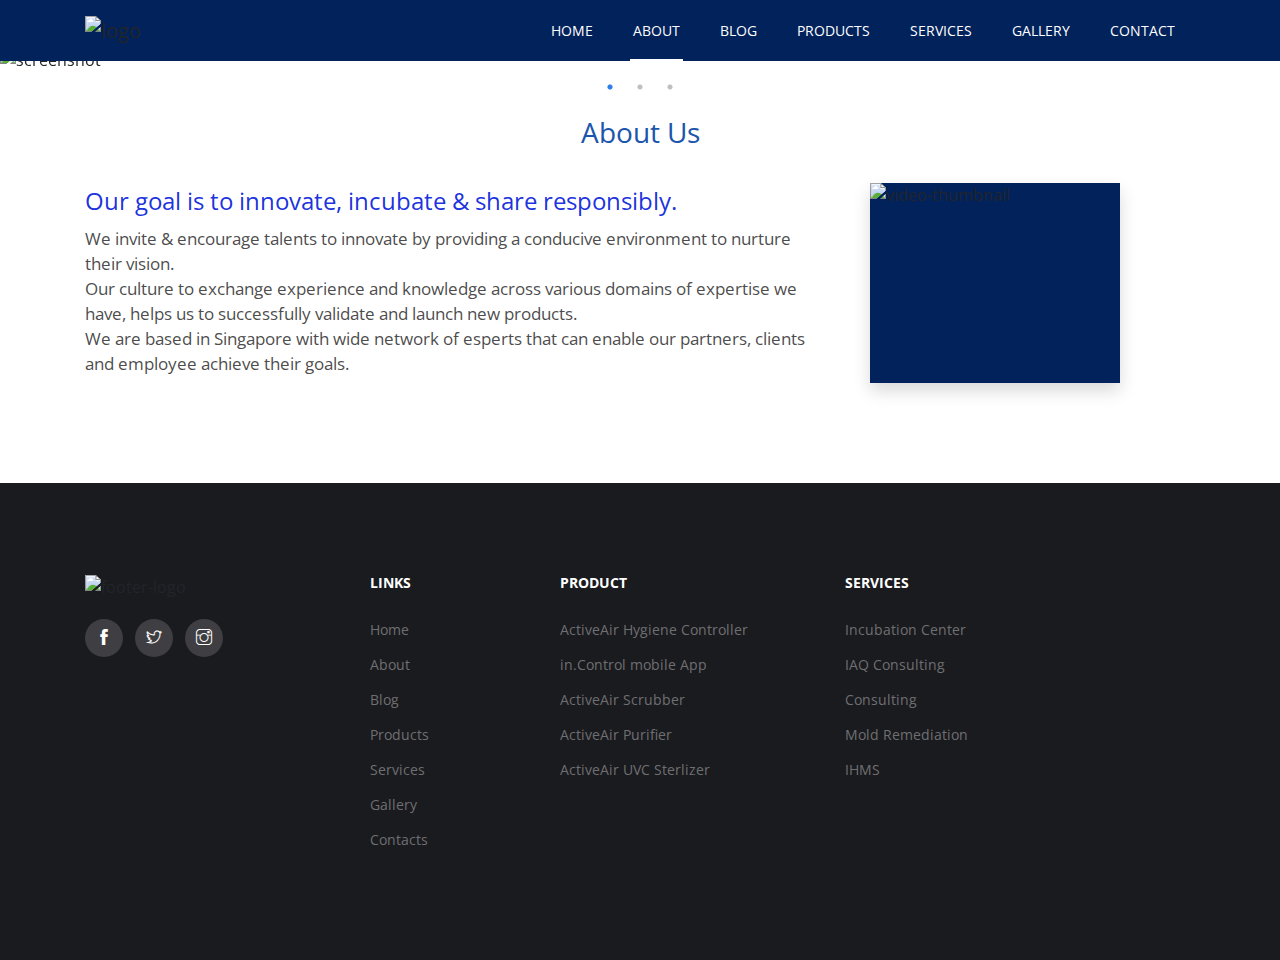
==== about.html @ d9623860 "Add files via upload" ====
<!DOCTYPE html>
<html lang="en">

<head>

  <!-- Basic Page Needs
  ================================================== -->
  <meta charset="utf-8">
  <title>Small Apps | Bootstrap App Landing Template</title>

  <!-- Mobile Specific Metas
  ================================================== -->
  <meta http-equiv="X-UA-Compatible" content="IE=edge">
  <meta name="description" content="Bootstrap App Landing Template">
  <meta name="viewport" content="width=device-width, initial-scale=1.0, maximum-scale=1">
  <meta name="author" content="Themefisher">
  <meta name="generator" content="Themefisher Small Apps Template v1.0">

  <!-- Favicon -->
  <link rel="shortcut icon" type="image/x-icon" href="images/favicon.png" />

  <!-- PLUGINS CSS STYLE -->
  <link rel="stylesheet" href="plugins/bootstrap/bootstrap.min.css">
  <link rel="stylesheet" href="plugins/themify-icons/themify-icons.css">
  <link rel="stylesheet" href="plugins/slick/slick.css">
  <link rel="stylesheet" href="plugins/slick/slick-theme.css">
  <link rel="stylesheet" href="plugins/fancybox/jquery.fancybox.min.css">
  <link rel="stylesheet" href="plugins/aos/aos.css">

  <!-- CUSTOM CSS -->
  <link href="css/style.css" rel="stylesheet">

</head>




<body class="body-wrapper">

  <nav style="position: fixed;width: 100%;" class="navbar  main-nav navbar-expand-lg px-2 px-sm-0 py-2 py-lg-0

  ">
    <div class="container">
      <a class="navbar-brand" style="
	  padding-right: 0px
	  ;padding-left: 0px;
	  " href="index.html">
        <img src="https://www.singaporelabs.sg/assets/img/logo.png" alt="logo"></a>
      <button class="navbar-toggler navbarbutton" type="button" data-toggle="collapse" data-target="#navbarNav"
        aria-controls="navbarNav" aria-expanded="false" aria-label="Toggle navigation">
        <span class="ti-menu"></span>
      </button>
      <div class="collapse navbar-collapse" id="navbarNav">
        <ul class="navbar-nav ml-auto">
          <li class="nav-item @@about ">
            <a class="nav-link" href="index.html">
              Home</a>
          </li>
          <li class="nav-item @@about active">
            <a class="nav-link" href="about.html">
              About</a>
          </li>
          <li class="nav-item @@about">
            <a class="nav-link" href="blog.html">
              Blog</a>
          </li>
          <li class="nav-item @@about ">
            <a class="nav-link" href="product.html">
              Products</a>
          </li>
          <li class="nav-item @@about">
            <a class="nav-link" href="services.html">
              Services</a>
          </li>
          <li class="nav-item @@about ">
            <a class="nav-link" href="gallery.html">
              Gallery</a>
          </li>
          <li class="nav-item @@about ">
            <a class="nav-link" href="contact.html">
              Contact</a>
          </li>

        </ul>
      </div>
    </div>
  </nav>


  <br /> <br />

  <section class="contact_mainheadslider">
    <div class="about-slider">
      <!-- Story Image -->
      <div class="item">
        <img class="img-fluid" src="https://singaporelabs.sg/assets/img/sd444.png" alt="screenshot">
      </div>
      <!-- Story Image -->
      <div class="item">
        <img class="img-fluid" src="https://singaporelabs.sg/assets/img/sd5.png" alt="screenshot">
      </div>
      <!-- Story Image -->
      <div class="item">
        <img class="img-fluid" src="https://singaporelabs.sg/assets/img/sd3.png" alt="screenshot">
      </div>
    </div>


  </section>





  <!--====  End of Page Title  ====-->



  <!--==================================
=            Career Promo            =
===================================-->
  <section class="section AboutPageSection career-featured pt-0">
    <div class="container">
      <div class="row">


        <div class="col-sm-12 col-lg-12 m-auto productHeading">
          <!-- Page Title -->
          <h1>About Us</h1>
          <!-- Page Description -->
        </div>
        <div class="col-md-8">

          <div class="content AboutContent">


            <h1>Our goal is to innovate, incubate & share responsibly.</h1>

            <!-- Career Description -->
            <p>

              We invite & encourage talents to innovate by providing a conducive environment to nurture their vision.
              <br />
              Our culture to exchange experience and knowledge across various domains of expertise we have, helps us
              to successfully validate and launch new products.
              <br /> We are based in Singapore with wide network of esperts that can enable our partners, clients and
              employee achieve their goals.
            </p>
          </div>


        </div>



        <div class="col-md-4">
          <div class="AboutImg">
            <!-- Video Thumb -->
            <img class="img-fluid shadow" src="https://www.singaporelabs.sg/assets/img/logo.png" alt="video-thumbnail">

          </div>
        </div>





      </div>
    </div>
  </section>


  <!--============================
=            Footer            =
=============================-->
  <footer>
    <div class="footer-main">
      <div class="container">
        <div class="row">
          <div class="col-lg-3 col-md-12 ">
            <div class="block">
              <a href="index.html">
                <img src="https://www.singaporelabs.sg/assets/img/logo.png" alt="footer-logo"></a>
              <!-- Social Site Icons -->
              <ul class="social-icon list-inline">
                <li class="list-inline-item">
                  <a href="https://www.facebook.com/themefisher"><i class="ti-facebook"></i></a>
                </li>
                <li class="list-inline-item">
                  <a href="https://twitter.com/themefisher"><i class="ti-twitter"></i></a>
                </li>
                <li class="list-inline-item">
                  <a href="https://www.instagram.com/themefisher/"><i class="ti-instagram"></i></a>
                </li>
              </ul>
            </div>
          </div>
          <div class="col-lg-2 col-md-3 col-6 mt-5 mt-lg-0">
            <div class="block-2">
              <!-- heading -->
              <h6>Links</h6>

              <!-- links -->
              <ul>
                <li><a href="career.html">Home</a></li>
                <li><a href="career.html">About</a></li>

                <li><a href="career.html">Blog</a></li>
                <li><a href="career.html">Products</a></li>
                <li><a href="career.html">Services</a></li>
                <li><a href="career.html">Gallery</a></li>
                <li><a href="career.html">Contacts</a></li>

              </ul>

            </div>

          </div>

          <div class="col-lg-3 col-md-3 col-12 mt-5 mt-lg-0">
            <div class="block-2">
              <!-- heading -->
              <h6>Product</h6>
              <!-- links -->
              <ul>
                <li><a href="">ActiveAir Hygiene Controller</a></li>
                <li><a href="">in.Control mobile
                    App</a></li>
                <li><a href="">ActiveAir Scrubber</a></li>
                <li><a href="">ActiveAir Purifier</a></li>
                <li><a href="">ActiveAir UVC
                    Sterlizer</a></li>

              </ul>
            </div>
          </div>
          <div class="col-lg-3 col-md-3 col-12 mt-5 mt-lg-0">
            <div class="block-2">
              <!-- heading -->
              <h6>Services</h6>
              <!-- links -->
              <ul>
                <li><a href="">Incubation Center</a></li>
                <li><a href="">IAQ Consulting</a></li>
                <li><a href="">Consulting</a></li>
                <li><a href="">Mold Remediation</a></li>
                <li><a href="">IHMS</a></li>

              </ul>
            </div>
          </div>

        </div>
      </div>
    </div>

  </footer>


  <!-- To Top -->
  <div class="scroll-top-to">
    <i class="ti-angle-up"></i>
  </div>

  <!-- JAVASCRIPTS -->
  <script src="plugins/jquery/jquery.min.js"></script>
  <script src="plugins/bootstrap/bootstrap.min.js"></script>
  <script src="plugins/slick/slick.min.js"></script>
  <script src="plugins/fancybox/jquery.fancybox.min.js"></script>
  <script src="plugins/syotimer/jquery.syotimer.min.js"></script>
  <script src="plugins/aos/aos.js"></script>
  <!-- google map -->
  <script src="https://maps.googleapis.com/maps/api/js?key=AIzaSyAgeuuDfRlweIs7D6uo4wdIHVvJ0LonQ6g"></script>
  <script src="plugins/google-map/gmap.js"></script>

  <script src="js/script.js"></script>
</body>

</html>
---- plugins/themify-icons/themify-icons.css ----
@font-face {
  font-family: 'themify';
  src: url('fonts/themify.eot?-fvbane');
  src: url('fonts/themify.eot?#iefix-fvbane') format('embedded-opentype'),
  url('fonts/themify.woff?-fvbane') format('woff'),
  url('fonts/themify.ttf?-fvbane') format('truetype'),
  url('fonts/themify.svg?-fvbane#themify') format('svg');
  font-weight: normal;
  font-style: normal;
}

[class^="ti-"],
[class*=" ti-"] {
  font-family: 'themify';
  speak: none;
  font-style: normal;
  font-weight: normal;
  font-variant: normal;
  text-transform: none;
  line-height: 1;

  /* Better Font Rendering =========== */
  -webkit-font-smoothing: antialiased;
  -moz-osx-font-smoothing: grayscale;
}

.ti-wand:before {
  content: "\e600";
}

.ti-volume:before {
  content: "\e601";
}

.ti-user:before {
  content: "\e602";
}

.ti-unlock:before {
  content: "\e603";
}

.ti-unlink:before {
  content: "\e604";
}

.ti-trash:before {
  content: "\e605";
}

.ti-thought:before {
  content: "\e606";
}

.ti-target:before {
  content: "\e607";
}

.ti-tag:before {
  content: "\e608";
}

.ti-tablet:before {
  content: "\e609";
}

.ti-star:before {
  content: "\e60a";
}

.ti-spray:before {
  content: "\e60b";
}

.ti-signal:before {
  content: "\e60c";
}

.ti-shopping-cart:before {
  content: "\e60d";
}

.ti-shopping-cart-full:before {
  content: "\e60e";
}

.ti-settings:before {
  content: "\e60f";
}

.ti-search:before {
  content: "\e610";
}

.ti-zoom-in:before {
  content: "\e611";
}

.ti-zoom-out:before {
  content: "\e612";
}

.ti-cut:before {
  content: "\e613";
}

.ti-ruler:before {
  content: "\e614";
}

.ti-ruler-pencil:before {
  content: "\e615";
}

.ti-ruler-alt:before {
  content: "\e616";
}

.ti-bookmark:before {
  content: "\e617";
}

.ti-bookmark-alt:before {
  content: "\e618";
}

.ti-reload:before {
  content: "\e619";
}

.ti-plus:before {
  content: "\e61a";
}

.ti-pin:before {
  content: "\e61b";
}

.ti-pencil:before {
  content: "\e61c";
}

.ti-pencil-alt:before {
  content: "\e61d";
}

.ti-paint-roller:before {
  content: "\e61e";
}

.ti-paint-bucket:before {
  content: "\e61f";
}

.ti-na:before {
  content: "\e620";
}

.ti-mobile:before {
  content: "\e621";
}

.ti-minus:before {
  content: "\e622";
}

.ti-medall:before {
  content: "\e623";
}

.ti-medall-alt:before {
  content: "\e624";
}

.ti-marker:before {
  content: "\e625";
}

.ti-marker-alt:before {
  content: "\e626";
}

.ti-arrow-up:before {
  content: "\e627";
}

.ti-arrow-right:before {
  content: "\e628";
}

.ti-arrow-left:before {
  content: "\e629";
}

.ti-arrow-down:before {
  content: "\e62a";
}

.ti-lock:before {
  content: "\e62b";
}

.ti-location-arrow:before {
  content: "\e62c";
}

.ti-link:before {
  content: "\e62d";
}

.ti-layout:before {
  content: "\e62e";
}

.ti-layers:before {
  content: "\e62f";
}

.ti-layers-alt:before {
  content: "\e630";
}

.ti-key:before {
  content: "\e631";
}

.ti-import:before {
  content: "\e632";
}

.ti-image:before {
  content: "\e633";
}

.ti-heart:before {
  content: "\e634";
}

.ti-heart-broken:before {
  content: "\e635";
}

.ti-hand-stop:before {
  content: "\e636";
}

.ti-hand-open:before {
  content: "\e637";
}

.ti-hand-drag:before {
  content: "\e638";
}

.ti-folder:before {
  content: "\e639";
}

.ti-flag:before {
  content: "\e63a";
}

.ti-flag-alt:before {
  content: "\e63b";
}

.ti-flag-alt-2:before {
  content: "\e63c";
}

.ti-eye:before {
  content: "\e63d";
}

.ti-export:before {
  content: "\e63e";
}

.ti-exchange-vertical:before {
  content: "\e63f";
}

.ti-desktop:before {
  content: "\e640";
}

.ti-cup:before {
  content: "\e641";
}

.ti-crown:before {
  content: "\e642";
}

.ti-comments:before {
  content: "\e643";
}

.ti-comment:before {
  content: "\e644";
}

.ti-comment-alt:before {
  content: "\e645";
}

.ti-close:before {
  content: "\e646";
}

.ti-clip:before {
  content: "\e647";
}

.ti-angle-up:before {
  content: "\e648";
}

.ti-angle-right:before {
  content: "\e649";
}

.ti-angle-left:before {
  content: "\e64a";
}

.ti-angle-down:before {
  content: "\e64b";
}

.ti-check:before {
  content: "\e64c";
}

.ti-check-box:before {
  content: "\e64d";
}

.ti-camera:before {
  content: "\e64e";
}

.ti-announcement:before {
  content: "\e64f";
}

.ti-brush:before {
  content: "\e650";
}

.ti-briefcase:before {
  content: "\e651";
}

.ti-bolt:before {
  content: "\e652";
}

.ti-bolt-alt:before {
  content: "\e653";
}

.ti-blackboard:before {
  content: "\e654";
}

.ti-bag:before {
  content: "\e655";
}

.ti-move:before {
  content: "\e656";
}

.ti-arrows-vertical:before {
  content: "\e657";
}

.ti-arrows-horizontal:before {
  content: "\e658";
}

.ti-fullscreen:before {
  content: "\e659";
}

.ti-arrow-top-right:before {
  content: "\e65a";
}

.ti-arrow-top-left:before {
  content: "\e65b";
}

.ti-arrow-circle-up:before {
  content: "\e65c";
}

.ti-arrow-circle-right:before {
  content: "\e65d";
}

.ti-arrow-circle-left:before {
  content: "\e65e";
}

.ti-arrow-circle-down:before {
  content: "\e65f";
}

.ti-angle-double-up:before {
  content: "\e660";
}

.ti-angle-double-right:before {
  content: "\e661";
}

.ti-angle-double-left:before {
  content: "\e662";
}

.ti-angle-double-down:before {
  content: "\e663";
}

.ti-zip:before {
  content: "\e664";
}

.ti-world:before {
  content: "\e665";
}

.ti-wheelchair:before {
  content: "\e666";
}

.ti-view-list:before {
  content: "\e667";
}

.ti-view-list-alt:before {
  content: "\e668";
}

.ti-view-grid:before {
  content: "\e669";
}

.ti-uppercase:before {
  content: "\e66a";
}

.ti-upload:before {
  content: "\e66b";
}

.ti-underline:before {
  content: "\e66c";
}

.ti-truck:before {
  content: "\e66d";
}

.ti-timer:before {
  content: "\e66e";
}

.ti-ticket:before {
  content: "\e66f";
}

.ti-thumb-up:before {
  content: "\e670";
}

.ti-thumb-down:before {
  content: "\e671";
}

.ti-text:before {
  content: "\e672";
}

.ti-stats-up:before {
  content: "\e673";
}

.ti-stats-down:before {
  content: "\e674";
}

.ti-split-v:before {
  content: "\e675";
}

.ti-split-h:before {
  content: "\e676";
}

.ti-smallcap:before {
  content: "\e677";
}

.ti-shine:before {
  content: "\e678";
}

.ti-shift-right:before {
  content: "\e679";
}

.ti-shift-left:before {
  content: "\e67a";
}

.ti-shield:before {
  content: "\e67b";
}

.ti-notepad:before {
  content: "\e67c";
}

.ti-server:before {
  content: "\e67d";
}

.ti-quote-right:before {
  content: "\e67e";
}

.ti-quote-left:before {
  content: "\e67f";
}

.ti-pulse:before {
  content: "\e680";
}

.ti-printer:before {
  content: "\e681";
}

.ti-power-off:before {
  content: "\e682";
}

.ti-plug:before {
  content: "\e683";
}

.ti-pie-chart:before {
  content: "\e684";
}

.ti-paragraph:before {
  content: "\e685";
}

.ti-panel:before {
  content: "\e686";
}

.ti-package:before {
  content: "\e687";
}

.ti-music:before {
  content: "\e688";
}

.ti-music-alt:before {
  content: "\e689";
}

.ti-mouse:before {
  content: "\e68a";
}

.ti-mouse-alt:before {
  content: "\e68b";
}

.ti-money:before {
  content: "\e68c";
}

.ti-microphone:before {
  content: "\e68d";
}

.ti-menu:before {
  content: "\e68e";
}

.ti-menu-alt:before {
  content: "\e68f";
}

.ti-map:before {
  content: "\e690";
}

.ti-map-alt:before {
  content: "\e691";
}

.ti-loop:before {
  content: "\e692";
}

.ti-location-pin:before {
  content: "\e693";
}

.ti-list:before {
  content: "\e694";
}

.ti-light-bulb:before {
  content: "\e695";
}

.ti-Italic:before {
  content: "\e696";
}

.ti-info:before {
  content: "\e697";
}

.ti-infinite:before {
  content: "\e698";
}

.ti-id-badge:before {
  content: "\e699";
}

.ti-hummer:before {
  content: "\e69a";
}

.ti-home:before {
  content: "\e69b";
}

.ti-help:before {
  content: "\e69c";
}

.ti-headphone:before {
  content: "\e69d";
}

.ti-harddrives:before {
  content: "\e69e";
}

.ti-harddrive:before {
  content: "\e69f";
}

.ti-gift:before {
  content: "\e6a0";
}

.ti-game:before {
  content: "\e6a1";
}

.ti-filter:before {
  content: "\e6a2";
}

.ti-files:before {
  content: "\e6a3";
}

.ti-file:before {
  content: "\e6a4";
}

.ti-eraser:before {
  content: "\e6a5";
}

.ti-envelope:before {
  content: "\e6a6";
}

.ti-download:before {
  content: "\e6a7";
}

.ti-direction:before {
  content: "\e6a8";
}

.ti-direction-alt:before {
  content: "\e6a9";
}

.ti-dashboard:before {
  content: "\e6aa";
}

.ti-control-stop:before {
  content: "\e6ab";
}

.ti-control-shuffle:before {
  content: "\e6ac";
}

.ti-control-play:before {
  content: "\e6ad";
}

.ti-control-pause:before {
  content: "\e6ae";
}

.ti-control-forward:before {
  content: "\e6af";
}

.ti-control-backward:before {
  content: "\e6b0";
}

.ti-cloud:before {
  content: "\e6b1";
}

.ti-cloud-up:before {
  content: "\e6b2";
}

.ti-cloud-down:before {
  content: "\e6b3";
}

.ti-clipboard:before {
  content: "\e6b4";
}

.ti-car:before {
  content: "\e6b5";
}

.ti-calendar:before {
  content: "\e6b6";
}

.ti-book:before {
  content: "\e6b7";
}

.ti-bell:before {
  content: "\e6b8";
}

.ti-basketball:before {
  content: "\e6b9";
}

.ti-bar-chart:before {
  content: "\e6ba";
}

.ti-bar-chart-alt:before {
  content: "\e6bb";
}

.ti-back-right:before {
  content: "\e6bc";
}

.ti-back-left:before {
  content: "\e6bd";
}

.ti-arrows-corner:before {
  content: "\e6be";
}

.ti-archive:before {
  content: "\e6bf";
}

.ti-anchor:before {
  content: "\e6c0";
}

.ti-align-right:before {
  content: "\e6c1";
}

.ti-align-left:before {
  content: "\e6c2";
}

.ti-align-justify:before {
  content: "\e6c3";
}

.ti-align-center:before {
  content: "\e6c4";
}

.ti-alert:before {
  content: "\e6c5";
}

.ti-alarm-clock:before {
  content: "\e6c6";
}

.ti-agenda:before {
  content: "\e6c7";
}

.ti-write:before {
  content: "\e6c8";
}

.ti-window:before {
  content: "\e6c9";
}

.ti-widgetized:before {
  content: "\e6ca";
}

.ti-widget:before {
  content: "\e6cb";
}

.ti-widget-alt:before {
  content: "\e6cc";
}

.ti-wallet:before {
  content: "\e6cd";
}

.ti-video-clapper:before {
  content: "\e6ce";
}

.ti-video-camera:before {
  content: "\e6cf";
}

.ti-vector:before {
  content: "\e6d0";
}

.ti-themify-logo:before {
  content: "\e6d1";
}

.ti-themify-favicon:before {
  content: "\e6d2";
}

.ti-themify-favicon-alt:before {
  content: "\e6d3";
}

.ti-support:before {
  content: "\e6d4";
}

.ti-stamp:before {
  content: "\e6d5";
}

.ti-split-v-alt:before {
  content: "\e6d6";
}

.ti-slice:before {
  content: "\e6d7";
}

.ti-shortcode:before {
  content: "\e6d8";
}

.ti-shift-right-alt:before {
  content: "\e6d9";
}

.ti-shift-left-alt:before {
  content: "\e6da";
}

.ti-ruler-alt-2:before {
  content: "\e6db";
}

.ti-receipt:before {
  content: "\e6dc";
}

.ti-pin2:before {
  content: "\e6dd";
}

.ti-pin-alt:before {
  content: "\e6de";
}

.ti-pencil-alt2:before {
  content: "\e6df";
}

.ti-palette:before {
  content: "\e6e0";
}

.ti-more:before {
  content: "\e6e1";
}

.ti-more-alt:before {
  content: "\e6e2";
}

.ti-microphone-alt:before {
  content: "\e6e3";
}

.ti-magnet:before {
  content: "\e6e4";
}

.ti-line-double:before {
  content: "\e6e5";
}

.ti-line-dotted:before {
  content: "\e6e6";
}

.ti-line-dashed:before {
  content: "\e6e7";
}

.ti-layout-width-full:before {
  content: "\e6e8";
}

.ti-layout-width-default:before {
  content: "\e6e9";
}

.ti-layout-width-default-alt:before {
  content: "\e6ea";
}

.ti-layout-tab:before {
  content: "\e6eb";
}

.ti-layout-tab-window:before {
  content: "\e6ec";
}

.ti-layout-tab-v:before {
  content: "\e6ed";
}

.ti-layout-tab-min:before {
  content: "\e6ee";
}

.ti-layout-slider:before {
  content: "\e6ef";
}

.ti-layout-slider-alt:before {
  content: "\e6f0";
}

.ti-layout-sidebar-right:before {
  content: "\e6f1";
}

.ti-layout-sidebar-none:before {
  content: "\e6f2";
}

.ti-layout-sidebar-left:before {
  content: "\e6f3";
}

.ti-layout-placeholder:before {
  content: "\e6f4";
}

.ti-layout-menu:before {
  content: "\e6f5";
}

.ti-layout-menu-v:before {
  content: "\e6f6";
}

.ti-layout-menu-separated:before {
  content: "\e6f7";
}

.ti-layout-menu-full:before {
  content: "\e6f8";
}

.ti-layout-media-right-alt:before {
  content: "\e6f9";
}

.ti-layout-media-right:before {
  content: "\e6fa";
}

.ti-layout-media-overlay:before {
  content: "\e6fb";
}

.ti-layout-media-overlay-alt:before {
  content: "\e6fc";
}

.ti-layout-media-overlay-alt-2:before {
  content: "\e6fd";
}

.ti-layout-media-left-alt:before {
  content: "\e6fe";
}

.ti-layout-media-left:before {
  content: "\e6ff";
}

.ti-layout-media-center-alt:before {
  content: "\e700";
}

.ti-layout-media-center:before {
  content: "\e701";
}

.ti-layout-list-thumb:before {
  content: "\e702";
}

.ti-layout-list-thumb-alt:before {
  content: "\e703";
}

.ti-layout-list-post:before {
  content: "\e704";
}

.ti-layout-list-large-image:before {
  content: "\e705";
}

.ti-layout-line-solid:before {
  content: "\e706";
}

.ti-layout-grid4:before {
  content: "\e707";
}

.ti-layout-grid3:before {
  content: "\e708";
}

.ti-layout-grid2:before {
  content: "\e709";
}

.ti-layout-grid2-thumb:before {
  content: "\e70a";
}

.ti-layout-cta-right:before {
  content: "\e70b";
}

.ti-layout-cta-left:before {
  content: "\e70c";
}

.ti-layout-cta-center:before {
  content: "\e70d";
}

.ti-layout-cta-btn-right:before {
  content: "\e70e";
}

.ti-layout-cta-btn-left:before {
  content: "\e70f";
}

.ti-layout-column4:before {
  content: "\e710";
}

.ti-layout-column3:before {
  content: "\e711";
}

.ti-layout-column2:before {
  content: "\e712";
}

.ti-layout-accordion-separated:before {
  content: "\e713";
}

.ti-layout-accordion-merged:before {
  content: "\e714";
}

.ti-layout-accordion-list:before {
  content: "\e715";
}

.ti-ink-pen:before {
  content: "\e716";
}

.ti-info-alt:before {
  content: "\e717";
}

.ti-help-alt:before {
  content: "\e718";
}

.ti-headphone-alt:before {
  content: "\e719";
}

.ti-hand-point-up:before {
  content: "\e71a";
}

.ti-hand-point-right:before {
  content: "\e71b";
}

.ti-hand-point-left:before {
  content: "\e71c";
}

.ti-hand-point-down:before {
  content: "\e71d";
}

.ti-gallery:before {
  content: "\e71e";
}

.ti-face-smile:before {
  content: "\e71f";
}

.ti-face-sad:before {
  content: "\e720";
}

.ti-credit-card:before {
  content: "\e721";
}

.ti-control-skip-forward:before {
  content: "\e722";
}

.ti-control-skip-backward:before {
  content: "\e723";
}

.ti-control-record:before {
  content: "\e724";
}

.ti-control-eject:before {
  content: "\e725";
}

.ti-comments-smiley:before {
  content: "\e726";
}

.ti-brush-alt:before {
  content: "\e727";
}

.ti-youtube:before {
  content: "\e728";
}

.ti-vimeo:before {
  content: "\e729";
}

.ti-twitter:before {
  content: "\e72a";
}

.ti-time:before {
  content: "\e72b";
}

.ti-tumblr:before {
  content: "\e72c";
}

.ti-skype:before {
  content: "\e72d";
}

.ti-share:before {
  content: "\e72e";
}

.ti-share-alt:before {
  content: "\e72f";
}

.ti-rocket:before {
  content: "\e730";
}

.ti-pinterest:before {
  content: "\e731";
}

.ti-new-window:before {
  content: "\e732";
}

.ti-microsoft:before {
  content: "\e733";
}

.ti-list-ol:before {
  content: "\e734";
}

.ti-linkedin:before {
  content: "\e735";
}

.ti-layout-sidebar-2:before {
  content: "\e736";
}

.ti-layout-grid4-alt:before {
  content: "\e737";
}

.ti-layout-grid3-alt:before {
  content: "\e738";
}

.ti-layout-grid2-alt:before {
  content: "\e739";
}

.ti-layout-column4-alt:before {
  content: "\e73a";
}

.ti-layout-column3-alt:before {
  content: "\e73b";
}

.ti-layout-column2-alt:before {
  content: "\e73c";
}

.ti-instagram:before {
  content: "\e73d";
}

.ti-google:before {
  content: "\e73e";
}

.ti-github:before {
  content: "\e73f";
}

.ti-flickr:before {
  content: "\e740";
}

.ti-facebook:before {
  content: "\e741";
}

.ti-dropbox:before {
  content: "\e742";
}

.ti-dribbble:before {
  content: "\e743";
}

.ti-apple:before {
  content: "\e744";
}

.ti-android:before {
  content: "\e745";
}

.ti-save:before {
  content: "\e746";
}

.ti-save-alt:before {
  content: "\e747";
}

.ti-yahoo:before {
  content: "\e748";
}

.ti-wordpress:before {
  content: "\e749";
}

.ti-vimeo-alt:before {
  content: "\e74a";
}

.ti-twitter-alt:before {
  content: "\e74b";
}

.ti-tumblr-alt:before {
  content: "\e74c";
}

.ti-trello:before {
  content: "\e74d";
}

.ti-stack-overflow:before {
  content: "\e74e";
}

.ti-soundcloud:before {
  content: "\e74f";
}

.ti-sharethis:before {
  content: "\e750";
}

.ti-sharethis-alt:before {
  content: "\e751";
}

.ti-reddit:before {
  content: "\e752";
}

.ti-pinterest-alt:before {
  content: "\e753";
}

.ti-microsoft-alt:before {
  content: "\e754";
}

.ti-linux:before {
  content: "\e755";
}

.ti-jsfiddle:before {
  content: "\e756";
}

.ti-joomla:before {
  content: "\e757";
}

.ti-html5:before {
  content: "\e758";
}

.ti-flickr-alt:before {
  content: "\e759";
}

.ti-email:before {
  content: "\e75a";
}

.ti-drupal:before {
  content: "\e75b";
}

.ti-dropbox-alt:before {
  content: "\e75c";
}

.ti-css3:before {
  content: "\e75d";
}

.ti-rss:before {
  content: "\e75e";
}

.ti-rss-alt:before {
  content: "\e75f";
}
---- css/style.css ----
/**
 * WEBSITE: https://themefisher.com
 * TWITTER: https://twitter.com/themefisher
 * FACEBOOK: https://www.facebook.com/themefisher
 * GITHUB: https://github.com/themefisher/
 */

/*
THEME: Small Apps | Bootstrap App Landing Template
VERSION: 1.0.0
AUTHOR: Themefisher

HOMEPAGE: https://themefisher.com/products/small-apps-free-app-landing-page-template/
DEMO: https://demo.themefisher.com/small-apps/
GITHUB: https://github.com/themefisher/Small-Apps-Bootstrap-App-Landing-Template

Get HUGO Version : https://themefisher.com/products/small-apps-hugo-app-landing-theme/

WEBSITE: https://themefisher.com
TWITTER: https://twitter.com/themefisher
FACEBOOK: https://www.facebook.com/themefisher
*/
/*=== MEDIA QUERY ===*/
@import url("https://fonts.googleapis.com/css?family=Lora:400,400i|Open+Sans:300,400,600,700,800");

body {
  font-family: "Open Sans", sans-serif;
  -webkit-font-smoothing: antialiased;
}

h1,
h2,
h3,
h4,
h5,
h6 {
  font-family: "Open Sans", sans-serif;
  color: #000;
  font-weight: 300;
}

h1 {
  font-size: 45px;
  line-height: 61px;
}

h2 {
  font-size: 40px;
  line-height: 50px;
}

h3 {
  font-size: 20px;
  line-height: 30px;
}

p,
li,
blockquote,
label {
  font-size: 16px;
  letter-spacing: 0;
  line-height: 25px;
  color: #808080;
  margin-bottom: 0;
}

cite {
  font-size: 14px;
  font-style: normal;
}

.lora {
  font-family: "Lora", serif;
  font-style: italic;
}

.form-control::-webkit-input-placeholder {
  color: #808080;
  line-height: 25px;
  font-size: 16px;
}

ul.app-badge {
  margin-bottom: 60px;
}

ul.app-badge li a img {
  width: 150px;
  height: auto;
}

@media (max-width: 400px) {
  ul.app-badge li {
    margin-bottom: 10px;
  }
}

ul.post-tag {
  margin-bottom: 20px;
}

ul.post-tag li {
  font-size: 14px;
}

ul.post-tag li img {
  width: 25px;
  height: 25px;
  border-radius: 100%;
  margin-right: 5px;
}

ul.post-tag li a {
  font-size: 14px;
}

ul.post-tag li:last-child {
  margin-left: 25px;
}

ul.social-links {
  margin-bottom: 0;
}

ul.social-links li:first-child a {
  padding-left: 0;
}

ul.social-links li a {
  padding: 0 15px;
  display: block;
}

ul.social-links li a i {
  font-size: 20px;
  color: #000;
}

body {
  overflow-x: hidden;
}

.shadow,
.coming-soon .block .count-down .syotimer-cell,
.user-login .block .image img,
.privacy .block,
.job-list .block,
.team-sm .image img,
.founder img,
.service .service-box {
  box-shadow: 0 7px 20px 0 rgba(0, 0, 0, 0.08);
}

.overlay:before {
  content: "";
  background: rgba(105, 140, 230, 0.1);
  position: absolute;
  top: 0;
  left: 0;
  right: 0;
  bottom: 0;
}

a {
  font-size: inherit;
  color: inherit;
}

a:focus,
a:hover {
  color: #2e7eed;
  text-decoration: none;
}

.bg-gray {
  background: #fafafa;
}

.bg-blue {
  background: #2e7eed;
}

.bg-1 {
  background: url(../images/background/promo-video-back.jpg) fixed no-repeat;
  background-size: cover;
}

.bg-coming-soon {
  background: url(../images/background/comming-soon.jpg) fixed no-repeat;
  background-size: cover;
  background-position: bottom;
}

.section {
  padding: 100px 0;
}

.section-title {
  text-align: center;
  margin-bottom: 80px;
}

.section-title h2 {
  font-size: 35px;
  margin-bottom: 13px;
}

.section-title p {
  width: 50%;
  margin: 0 auto;
}

@media (max-width: 480px) {
  .section-title p {
    width: 100%;
  }
}

.page-title {
  text-align: center;
}

.video {
  position: relative;
}

.video:before {
  border-radius: 3px;
}

.video img {
  width: 100%;
  border-radius: 8px;
}

.video .video-button {
  position: absolute;
  left: 0;
  top: 0;
  display: flex;
  justify-content: center;
  align-items: center;
  width: 100%;
  height: 100%;
}

.video .video-box a {
  width: 100%;
  height: 100%;
  display: flex;
  justify-content: center;
  align-items: center;
}

.video .video-box a i {
  height: 125px;
  width: 125px;
  font-size: 40px;
  background: #2e7eed;
  border-radius: 100%;
  color: #fff;
  line-height: 125px;
  text-align: center;
}

@media (max-width: 992px) {
  .video .video-box a i {
    height: 80px;
    width: 80px;
    line-height: 80px;
    font-size: 22px;
  }
}

.video .video-box a iframe {
  width: 100%;
  height: 100%;
}

.form-control.main {
  background: #fff;
  padding: 15px 20px;
  height: 48px;
  margin-bottom: 20px;
  border: 1px solid #cccccc;
  font-size: 14px;
}

.form-control.main:focus {
  border: 1px solid #2e7eed;
  box-shadow: none;
}

textarea.form-control.main {
  height: initial;
}

.form-control::-webkit-input-placeholder {
  color: #808080;
  font-size: 14px;
}

.left {
  overflow: hidden;
}

.left img {
  margin-left: -40px;
}

@media (max-width: 768px) {
  .left img {
    margin-left: 0;
    margin-bottom: 30px;
  }
}

.right {
  overflow: hidden;
}

.right img {
  margin-left: 40px;
}

@media (max-width: 768px) {
  .right img {
    margin-left: 0;
  }
}

.hide-overflow,
.service {
  overflow: hidden;
}

.nav-up {
  top: -70px;
}

button:focus,
.slick-slide:focus {
  outline: 0;
}

.btn {
  text-transform: uppercase;
}

.btn-download {
  padding: 20px 35px;
  font-size: 14px;
  background: #fff;
  color: #2e7eed;
}

.btn-download span {
  margin-left: 5px;
  font-size: 20px;
}

.btn-main {
  padding: 25px 45px;
  border-radius: 3px;
  background: #2e7eed;
  color: #fff;
  outline: none;
}

.btn-main:hover {
  color: #fff;
}

.btn-main:focus {
  color: #fff;
  box-shadow: none;
}

.btn-main-md {
  padding: 17px 38px;
  border-radius: 3px;
  background: #2e7eed;
  color: #fff;
  outline: none;
}

.btn-main-md:hover {
  color: #fff;
}

.btn-main-md:focus {
  color: #fff;
  box-shadow: none;
}

.btn-main-sm {
  padding: 15px 35px;
  border-radius: 3px;
  background: #2e7eed;
  color: #fff;
  outline: none;
  font-size: 14px;
}

.btn-main-sm:hover {
  color: #fff;
}

.btn-main-sm:focus {
  color: #fff;
  box-shadow: none;
}

.btn-white {
  background: white;
  color: #2e7eed;
}

.btn-rounded-icon {
  border-radius: 100px;
  color: #fff;
  border: 1px solid #fff;
  padding: 13px 50px;
}

.main-nav {
  background: #fff;
  z-index: 1;

}

.main-nav .navbar-brand {
  padding: 0;
}

.main-nav .navbar-nav .nav-item {
  position: relative;
  font-family: "Open Sans", sans-serif;
}

.main-nav .navbar-nav .nav-item .nav-link {
  position: relative;
  text-align: center;
  font-size: 14px;
  text-transform: uppercase;
  font-weight: normal;
  color: #000;
  padding-left: 20px;
  padding-right: 20px;
  line-height: 45px;
  color: white;
}

@media (max-width: 992px) {
  .main-nav .navbar-nav .nav-item .nav-link {
    line-height: 25px;
  }
}

.main-nav .navbar-nav .nav-item .nav-link span i {
  font-size: 11px;
}

.main-nav .navbar-nav .nav-item.active .nav-link {
  /* color: #2e7eed; */
}

.main-nav .navbar-nav .nav-item.active .nav-link:before {
  content: "";
  background: #2e7eed;
  width: 60%;
  height: 2px;
  position: absolute;
  bottom: 0;
  left: 20%;
  background: white;
}

/** amitnavbarlinks */
@media (max-width: 992px) {
  .main-nav .navbar-nav .nav-item.active .nav-link {
    /* color: #120a8f; */
  }

  .main-nav .navbar-nav .nav-item.active .nav-link:before {
    /* display: none; */
    /* background: #120a8f; */

  }
}

/** amitnavbarlinks */


.main-nav .dropdown {
  position: relative;
}

.main-nav .dropdown .open>a,
.main-nav .dropdown .open>a:focus,
.main-nav .dropdown .open>a:hover {
  background: transparent;
}

.main-nav .dropdown.full-width .dropdown-menu {
  left: 0 !important;
  right: 0 !important;
}

/* amit */
@media (min-width: 192px) {

  .main-nav {
    /* background: rgb(35 133 227); */
    background: rgb(2 34 91);
    /* background: #040916; */
  }

  .ourservicesheader {
    color: #002d5b99;
    font-size: 25px;
    font-weight: bolder;
    margin-bottom: 10px;
  }

}

@media (min-width: 992px) {


  .main-nav {
    background: #0073cf;
    background: rgb(2 34 91);
  }

}

/* amit */


@media (max-width: 992px) {
  .main-nav .dropdown {
    transform: none;
    left: auto;
    position: relative;
    text-align: center;
  }

}

.main-nav .dropdown .dropdown-menu {
  border-radius: 0;
  padding: 0;
  border: 0;
  box-shadow: 0 8px 30px rgba(0, 0, 0, 0.05);
  display: none;
  margin-top: 0;
}

.main-nav .dropdown .dropdown-menu.show {
  display: block;
}

@media (max-width: 992px) {
  .main-nav .dropdown .dropdown-menu {
    text-align: center;
    float: left !important;
    width: 100%;
    margin: 0;
  }
}

.main-nav .dropdown .dropdown-menu .dropdown-item {
  font-size: 13px;
  padding: 3px 22px;
  transition: 0.3s ease;
}

.main-nav .dropdown .dropdown-menu .dropdown-item.active,
.main-nav .dropdown .dropdown-menu .dropdown-item.focus,
.main-nav .dropdown .dropdown-menu .dropdown-item:focus,
.main-nav .dropdown .dropdown-menu .dropdown-item:hover {
  background-color: transparent;
  color: #2e7eed;
}

.main-nav .dropdown .dropdown-menu li:first-child {
  margin-top: 10px;
}

.main-nav .dropdown .dropdown-menu li:last-child {
  margin-bottom: 10px;
}

@media (min-width: 992px) {
  .main-nav .dropdown .dropdown-menu {
    position: absolute;
    display: block;
    visibility: hidden;
    opacity: 0;
    transform: translateY(10px);
    transition: visibility 0.2s, opacity 0.2s, transform 500ms cubic-bezier(0.43, 0.26, 0.11, 0.99);
  }

  .main-nav .dropdown:hover>.dropdown-menu {
    opacity: 1;
    visibility: visible;
    color: #777;
    transform: translateY(0px);
    color: #fff;
  }
}

.dropdown-submenu.active>a,
.dropdown-submenu:hover>a {
  color: #2e7eed;
}

.dropleft .dropdown-menu,
.dropright .dropdown-menu {
  margin: 0;
}

.dropdown-toggle::after {
  display: none;
}

.dropleft .dropdown-toggle::before,
.dropright .dropdown-toggle::after {
  font-weight: bold;
  font-family: "themify";
  border: 0;
  font-size: 8px;
  vertical-align: 1px;
}

.dropleft .dropdown-toggle::before {
  content: "\e64a";
  margin-right: 5px;
}

.dropright .dropdown-toggle::after {
  content: "\e649";
  margin-left: 5px;

}

.navbar-toggler:focus,
.navbar-toggler:hover {
  outline: none;

}

.footer-main {
  padding: 92px 0;
  background: #1a1b1f;
}

@media (max-width: 768px) {
  .footer-main {
    padding: 50px 0;
  }
}

.footer-main .block img {
  margin-bottom: 20px;
  width: 200px;
}

.footer-main .block img #small-Apps {
  fill: red;
}

.footer-main .block ul.social-icon li a {
  text-decoration: none;
  display: block;
  width: 38px;
  height: 38px;
  border-radius: 100%;
  background: #3f3f43;
  color: #fff;
  text-align: center;
  line-height: 38px;
}

@media (max-width: 768px) {
  .footer-main .block {
    margin-bottom: 40px;
  }
}

.footer-main .block-2 h6 {
  font-weight: bold;
  font-size: 14px;
  text-transform: uppercase;
  color: #fff;
  margin-bottom: 25px;
}

.footer-main .block-2 ul {
  padding: 0;
}

.footer-main .block-2 ul li {
  margin-bottom: 10px;
  list-style: none;
}

.footer-main .block-2 ul li a {
  font-size: 14px;
  color: #6f6f71;
  transition: 0.2s ease;
}

.footer-main .block-2 ul li a:hover {
  color: #fff;
}

.footer-classic {
  background: #fafafa;
  text-align: center;
  padding: 110px 0;
}

.footer-classic ul.social-icons {
  margin-bottom: 30px;
}

@media (max-width: 480px) {
  .footer-classic ul.social-icons li {
    margin-bottom: 10px;
  }
}

.footer-classic ul.social-icons li a {
  padding: 0 20px;
  display: block;
}

.footer-classic ul.social-icons li a i {
  font-size: 25px;
  color: #000;
}

.footer-classic ul.footer-links li a {
  padding: 0 10px;
  display: block;
  font-weight: bold;
  text-transform: uppercase;
  font-size: 14px;
  color: #000;
}

.scroll-top-to {
  position: fixed;
  right: 20px;
  bottom: 50px;
  width: 40px;
  height: 40px;
  line-height: 40px;
  text-align: center;
  background: #2e7eed;
  color: #fff;
  transition: 0.3s;
  z-index: 999556;
  cursor: pointer;
  display: none;
}

.scroll-top-to:hover {
  background: #333;
}

@media (max-width: 768px) {
  .scroll-top-to {
    bottom: 15px;
    right: 15px;
    width: 35px;
    height: 35px;
    line-height: 35px;
  }
}

.call-to-action-app {
  text-align: center;
}

.call-to-action-app h2,
.call-to-action-app p,
.call-to-action-app a {
  color: #fff !important;
}

.call-to-action-app p {
  margin-bottom: 60px;
}

.call-to-action-app ul li {
  margin: 10px;
}

@media (max-width: 480px) {
  .call-to-action-app ul li {
    margin-left: 0;
    margin-bottom: 10px;
  }
}

.call-to-action-app ul li:first-child {
  margin-left: 0;
}

.call-to-action-app ul li a i {
  font-size: 20px;
  margin-right: 5px;
}

.cta-hire {
  background: #FAFAFA;
}

.cta-hire p {
  width: 65%;
  margin: 0 auto;
}

.cta-hire h2,
.cta-hire p {
  margin-bottom: 20px;
}

.cta-community {
  margin-bottom: 50px;
  padding: 40px 100px;
}

@media (max-width: 992px) {
  .cta-community {
    padding: 40px;
  }
}

.jd-modal .modal-content {
  padding: 25px;
  text-align: left;
  background: #fafafa;
}

.jd-modal .modal-content .modal-header .modal-title {
  color: #000;
}

.jd-modal .modal-content .modal-body .block-2 {
  display: flex;
  margin-bottom: 70px;
}

.jd-modal .modal-content .modal-body .block-2 .title {
  width: 30%;
}

.jd-modal .modal-content .modal-body .block-2 .title p {
  color: #000;
}

.jd-modal .modal-content .modal-body .block-2 .details {
  width: 70%;
}

.jd-modal .modal-content .modal-body .block-2 .details ul {
  padding-left: 0;
  margin: 0;
}

.jd-modal .modal-content .modal-body .block-2 .details ul li {
  list-style: none;
  margin-bottom: 5px;
}

.jd-modal .modal-content .modal-body .block-2 .details ul li span {
  padding-right: 5px;
  color: #000;
}

.jd-modal .modal-content .modal-body .form-title {
  margin-bottom: 30px;
}

.banner {
  padding: 100px 0;
}

.banner .block h1 {
  margin-bottom: 13px;
}

.banner .block p {
  font-size: 20px;
  margin-bottom: 30px;
}

.banner .block .video {
  width: 80%;
  margin: 0 auto;
}

@media (max-width: 768px) {
  .banner .block .video {
    width: 100%;
  }
}

.banner .block ul.clients-logo {
  margin-top: 30px;
}

.banner .block ul.clients-logo li {
  margin-left: 30px;
}

@media (max-width: 480px) {
  .banner .block ul.clients-logo li {
    margin-bottom: 20px;
  }
}

.banner .block ul.clients-logo li:first-child {
  margin-left: 0;
}

.slider {
  padding: 180px 0 300px;
  text-align: center;
  position: relative;
  overflow: hidden;
}

.slider .block {
  position: relative;
}

.slider .block h1,
.slider .block h3 {
  color: #fff;
}

.slider .block .download {
  margin-top: 20px;
}

.slider .block .image-content {
  text-align: center;
}

.slider .block .image-content img {
  margin-top: 100px;
  margin-bottom: -200px;
}

.slider:before {
  content: "";
  position: absolute;
  bottom: 0;
  right: 0;
  border-bottom: 290px solid #fff;
  border-left: 2000px solid transparent;
  width: 0;
}

.services .service-block {
  background: #fff;
  padding: 30px 40px;
  margin-bottom: 30px;
  border-radius: 5px;
}

.services .service-block:last-child {
  margin-bottom: 0;
}

@media (max-width: 480px) {
  .services .service-block:last-child {
    margin-bottom: 30px;
  }
}

.services .service-block h3 {
  line-height: 30px;
  text-transform: capitalize;
  font-size: 16px;
  font-weight: 500;
}

.services .service-block i {
  font-size: 30px;
  color: #2e7eed;
  margin-bottom: 15px;
  display: inline-block;
}

.services .service-block p {
  margin-bottom: 0;
  font-size: 14px;
  line-height: 20px;
}

.services .app-preview {
  display: flex;
  justify-content: center !important;
}

.services .app-preview img {
  height: 500px;
  width: auto;
}

@media (max-width: 992px) {
  .services .col-lg-4.m-auto {
    display: none;
  }
}

@media (max-width: 768px) {
  .service .service-thumb {
    width: 80%;
    margin: 0 auto;
  }
}

.service .service-box {
  padding: 20px;
  background: #fff;
  border-radius: 4px;
}

@media (max-width: 768px) {
  .service .service-box {
    width: 80%;
    margin: 0 auto;
  }
}

.service .service-box .service-item {
  text-align: center;
  padding: 10px;
  margin: 20px 0;
}

.service .service-box .service-item i {
  font-size: 20px;
  color: #2e7eed;
  display: inline-block;
  margin-bottom: 10px;
}

.service .service-box .service-item p {
  font-size: 14px;
}

.feature .feature-content h2,
.feature .feature-content p {
  margin-bottom: 25px;
}

@media (max-width: 768px) {

  .feature .feature-content h2,
  .feature .feature-content p {
    text-align: center;
  }
}

@media (max-width: 768px) {
  .feature .testimonial {
    text-align: center;
  }
}

.feature .testimonial p {
  font-family: "Lora", serif;
  margin-bottom: 10px;
  font-style: italic;
  color: #242424;
}

.feature .testimonial ul.meta li {
  font-size: 12px;
  margin-right: 10px;
}

.feature .testimonial ul.meta li img {
  height: 40px;
  width: 40px;
  border-radius: 100%;
}

@media (max-width: 480px) {
  .app-features .app-feature {
    margin-bottom: 30px;
  }
}

.app-features .app-explore {
  display: flex;
  justify-content: center !important;
  margin-bottom: 40px;
}

.banner-full .image {
  display: flex;
  justify-content: center;
}

.banner-full .image img {
  height: 625px;
}

@media (max-width: 768px) {
  .banner-full .image {
    margin-bottom: 30px;
  }
}

@media (max-width: 768px) {
  .banner-full .block {
    text-align: center;
  }
}

.banner-full .block .logo {
  margin-bottom: 40px;
}

.banner-full .block h1 {
  margin-bottom: 40px;
}

.banner-full .block p {
  font-size: 20px;
  margin-bottom: 50px;
}

.banner-full .block .app {
  margin-bottom: 20px;
}

.video-promo {
  padding: 150px 0;
}

.video-promo .content-block {
  width: 60%;
  margin: 0 auto;
  text-align: center;
}

.video-promo .content-block h2 {
  font-size: 30px;
  color: #fff;
}

.video-promo .content-block p {
  margin-bottom: 30px;
}

.video-promo .content-block a i.video {
  height: 125px;
  width: 125px;
  background: #2e7eed;
  display: inline-block;
  font-size: 40px;
  color: #fff;
  text-align: center;
  line-height: 125px;
  border-radius: 100%;
}

.video-promo .content-block a:focus {
  outline: 0;
}

.testimonial .testimonial-slider .item {
  padding-bottom: 10px;
}

.testimonial .testimonial-slider .item .block {
  padding: 40px;
  text-align: center;
  margin: 10px;
  border-radius: 5px;
}

.testimonial .testimonial-slider .item .block .image {
  margin-top: 30px;
  margin-bottom: 5px;
  width: 100%;
  display: flex;
  justify-content: center;
}

@media (max-width: 768px) {
  .testimonial .testimonial-slider .item .block .image {
    flex-grow: 1;
  }
}

.testimonial .testimonial-slider .item .block .image img {
  height: 40px;
  width: 40px;
  border-radius: 100%;
}

.testimonial .testimonial-slider .item .block p {
  font-family: "Lora", serif;
  font-style: italic;
  color: #888888;
}

.testimonial .testimonial-slider .item .block cite {
  font-style: normal;
  font-size: 14px;
  color: #161616;
}

.testimonial .testimonial-slider .owl-dots .owl-dot:hover span {
  background: #2e7eed;
}

.testimonial .testimonial-slider .owl-dots .owl-dot.active span {
  background: #2e7eed;
}

/* homepage 3 */
.gradient-banner {
  padding: 100px 0 170px;
  position: relative;
  overflow: hidden;
}

.gradient-banner::before {
  position: absolute;
  content: "";
  bottom: 0;
  left: 50%;
  transform: translateX(-50%);
  width: 200%;
  height: 200%;
  border-radius: 50%;
  background-image: linear-gradient(45deg, #009EC5 0%, #2e7eed 20%, #02225B 50%);
}

.pull-top {
  margin-top: -100px;
}

.shapes-container {
  position: absolute;
  overflow: hidden;
  top: 0;
  left: 0;
  right: 0;
  bottom: 0;

  height: 50%;
}

.shapes-container .shape {
  position: absolute;
}

.shapes-container .shape::before {
  content: "";
  top: 0;
  bottom: 0;
  left: 0;
  right: 0;
  background-color: rgba(255, 255, 255, 0.1);
  transform: rotate(-35deg);
  position: absolute;
  border-radius: 50px;
}

.shapes-container .shape:nth-child(1) {
  top: 2%;
  left: 11%;
  width: 400px;
  height: 70px;
}

.shapes-container .shape:nth-child(2) {
  top: 14%;
  left: 18%;
  width: 200px;
  height: 15px;
}

.shapes-container .shape:nth-child(3) {
  top: 80%;
  left: 4%;
  width: 300px;
  height: 60px;
}

.shapes-container .shape:nth-child(4) {
  top: 85%;
  left: 15%;
  width: 100px;
  height: 10px;
}

.shapes-container .shape:nth-child(5) {
  top: 5%;
  left: 50%;
  width: 300px;
  height: 25px;
}

.shapes-container .shape:nth-child(6) {
  top: 4%;
  left: 52%;
  width: 200px;
  height: 5px;
}

.shapes-container .shape:nth-child(7) {
  top: 80%;
  left: 70%;
  width: 200px;
  height: 5px;
}

.shapes-container .shape:nth-child(8) {
  top: 55%;
  left: 95%;
  width: 200px;
  height: 5px;
}

.shapes-container .shape:nth-child(9) {
  top: 50%;
  left: 90%;
  width: 300px;
  height: 50px;
}

.shapes-container .shape:nth-child(10) {
  top: 30%;
  left: 60%;
  width: 500px;
  height: 55px;
}

.shapes-container .shape:nth-child(11) {
  top: 60%;
  left: 60%;
  width: 200px;
  height: 5px;
}

.shapes-container .shape:nth-child(12) {
  top: 35%;
  left: 75%;
  width: 200px;
  height: 5px;
}

.shapes-container .shape:nth-child(13) {
  top: 90%;
  left: 40%;
  width: 300px;
  height: 45px;
}

.shapes-container .shape:nth-child(14) {
  top: 54%;
  left: 75%;
  width: 200px;
  height: 5px;
}

.shapes-container .shape:nth-child(15) {
  top: 50%;
  left: 90%;
  width: 200px;
  height: 5px;
}

.shapes-container .shape:nth-child(16) {
  top: 50%;
  left: 81%;
  width: 100px;
  height: 5px;
}

.zindex-1 {
  z-index: 1;
}

hr {
  display: block;
  height: 2px;
  border: 0;
  border-top: 2px solid #2e7eed;
  margin: 1em 0;
  padding: 0;
}

.icon-box {
  height: 80px;
  width: 80px;
  text-align: center;
  background: #2e7eed;
}

.icon-box i {
  line-height: 80px;
  font-size: 30px;
}

.founder {
  margin-bottom: 30px;
}

.founder img {
  border-radius: 5px;
  margin-bottom: 25px;
}

.founder h2 {
  font-size: 30px;
  line-height: 30px;
}

.founder cite {
  font-size: 14px;
  font-style: normal;
}

.founder p {
  margin-top: 10px;
  font-size: 14px;
  margin-bottom: 20px;
}

.team-sm {
  margin-bottom: 30px;
}

.team-sm .image {
  position: relative;
  overflow: hidden;
  margin-bottom: 30px;
}

.team-sm .image img {
  border-radius: 5px;
}

.team-sm .image .social-links {
  position: absolute;
  background: #2e7eed;
  left: 0;
  right: 0;
  text-align: center;
  width: calc(100% - 80px);
  margin: 0 40px;
  border-radius: 4px;
  opacity: 0;
  transform: translate3d(0, 10px, 0);
  transition: 0.3s;
  bottom: 20px;
}

.team-sm .image .social-links ul {
  margin-bottom: 0;
}

.team-sm .image .social-links ul li a {
  display: block;
  padding: 15px;
}

.team-sm .image .social-links ul li a i {
  font-size: 20px;
  color: #fff;
}

.team-sm .image:hover .social-links {
  opacity: 1;
  transform: translate3d(0, 0, 0);
}

.team-sm h3 {
  margin-bottom: 0;
}

.team-sm cite {
  font-size: 14px;
  font-style: normal;
}

.team-sm p {
  margin-top: 15px;
}

.featured-article {
  padding: 0 0 50px 0;
}

.featured-article article.featured {
  display: flex;
}

@media (max-width: 768px) {
  .featured-article article.featured {
    flex-wrap: wrap;
  }
}

.featured-article article.featured .image {
  flex-basis: 100%;
  padding: 20px;
}

.featured-article article.featured .image img {
  width: 100%;
  border-radius: 8px;
}

@media (max-width: 768px) {
  .featured-article article.featured .image {
    margin-bottom: 20px;
  }
}

.featured-article article.featured .content {
  margin-left: 30px;
  flex-basis: 100%;
  align-self: center;
}

@media (max-width: 768px) {
  .featured-article article.featured .content {
    text-align: center;
  }
}

.featured-article article.featured .content h2 {
  margin-bottom: 20px;
}

.featured-article article.featured .content h2 a {
  font-size: 30px;
  color: #000;
  display: inline-block;
}

.featured-article article.featured .content h2 a:hover {
  color: #2e7eed;
}

.featured-article article.featured .content p {
  margin-bottom: 25px;
}

.post-sm {
  margin-bottom: 40px;
}

.post-sm .post-thumb {
  margin-bottom: 15px;
  overflow: hidden;
}

.post-sm .post-thumb img {
  transition: 0.3s ease;
}

.post-sm .post-title {
  margin-bottom: 15px;
}

.post-sm .post-title h3 a {
  color: #000;
  font-size: 20px;
}

.post-sm .post-title h3 a:hover {
  color: #2e7eed;
}

.post-sm:hover .post-thumb img {
  transform: scale(1.3);
}

.blog-single .single-post {
  padding-bottom: 70px;
}

.blog-single .single-post .post-body .feature-image {
  margin-bottom: 30px;
}

.blog-single .single-post .post-body .feature-image img {
  width: 100%;
}

.blog-single .single-post .post-body p {
  margin-bottom: 20px;
}

.blog-single .single-post .post-body .quote {
  padding: 30px 0;
  width: 80%;
  margin: 0 auto;
}

@media (max-width: 768px) {
  .blog-single .single-post .post-body .quote {
    width: 80%;
  }
}

.blog-single .single-post .post-body .quote blockquote {
  color: #000;
  padding: 10px 0 10px 30px;
  text-align: left;
  font-size: 30px;
  line-height: 40px;
  border-left: 6px solid #666666;
}

.blog-single .single-post .post-body .post-image {
  width: 60%;
  margin: 0 auto;
  margin-bottom: 20px;
}

.blog-single .about-author h2 {
  padding-bottom: 15px;
  border-bottom: 1px solid #cccccc;
  margin-bottom: 30px;
  font-size: 30px;
}

@media (max-width: 480px) {
  .blog-single .about-author h2 {
    text-align: center;
  }
}

@media (max-width: 480px) {
  .blog-single .about-author .media {
    flex-wrap: wrap;
  }
}

@media (max-width: 480px) {
  .blog-single .about-author .media .image {
    flex-grow: 1;
    width: 100%;
    display: flex;
    justify-content: center;
  }
}

.blog-single .about-author .media .image img {
  width: 150px;
  height: 150px;
  border-radius: 100%;
}

.blog-single .about-author .media .media-body {
  margin-left: 40px;
}

@media (max-width: 480px) {
  .blog-single .about-author .media .media-body {
    flex-grow: 1;
    width: 100%;
    text-align: center;
    margin-left: 0;
    margin-top: 20px;
  }
}

.blog-single .about-author .media .media-body p {
  margin-bottom: 15px;
}

.related-articles .title {
  margin-bottom: 20px;
}

.related-articles .title h2 {
  font-size: 30px;
}

.pagination-nav {
  display: flex;
  justify-content: center;
}

.pagination-nav ul.pagination {
  padding-top: 30px;
}

.pagination-nav ul.pagination li {
  margin-right: 10px;
}

.pagination-nav ul.pagination li a {
  border-radius: 3px;
  padding: 0;
  height: 50px;
  width: 50px;
  line-height: 50px;
  text-align: center;
  border-color: transparent;
  box-shadow: 0px 1px 3px 0px rgba(0, 0, 0, 0.1);
  color: #808080;
  transition: 0.3s ease-in;
}

.pagination-nav ul.pagination li a:hover {
  background-color: #2e7eed;
  color: #fff;
  border-color: transparent;
}

.pagination-nav ul.pagination .active a {
  background-color: #2e7eed;
  color: #fff;
  border-color: transparent;
}

@media (max-width: 480px) {
  .about .content {
    text-align: center;
  }
}

.about .content h2 {
  margin-bottom: 20px;
  text-transform: capitalize;
}

.about .about-slider .item {
  padding: 20px;
}

.about .about-slider .owl-dots .owl-dot:hover span {
  background: #2e7eed;
}

.about .about-slider .owl-dots .owl-dot.active span {
  background: #2e7eed;
}

.create-stories .block img {
  width: 100%;
  margin-bottom: 20px;
}

.create-stories .block h3 {
  margin-bottom: 10px;
}

@media (max-width: 768px) {
  .create-stories .block {
    margin-bottom: 30px;
  }
}

.quotes .quote-slider h2 {
  font-size: 50px;
}

.quotes .quote-slider cite {
  margin-left: 150px;
  font-style: normal;
}

.clients {
  padding: 50px 0;
}

.clients h3 {
  margin-bottom: 30px;
}


.clients .client-slider .slick-track {
  display: flex;
  align-items: center;
}



.investors .block {
  margin-bottom: 30px;
}

.investors .block .image {
  margin-bottom: 20px;
}

.investors .block .image img {
  width: 100%;
  border-radius: 8px;
}

.investors .block h3 {
  margin-bottom: 0;
  line-height: 1;
}

.investors .block p {
  font-size: 14px;
}

.hover-zoom {
  overflow: hidden;
  border-radius: 8px;
}

.hover-zoom img {
  transition: 0.3s ease;
}

.hover-zoom:hover img {
  transform: scale(1.2);
}

.error-page {
  position: fixed;
  height: 100%;
  width: 100%;
}

.error-page .center {
  height: 100%;
  display: flex;
  justify-content: center;
  align-items: center;
}

.error-page .center .block h1 {
  font-size: 200px;
  font-weight: 400;
  line-height: 266px;
  font-family: "Lora", serif;
}

.error-page .center .block p {
  margin-bottom: 50px;
}

.career-featured .block {
  display: flex;
}

@media (max-width: 768px) {
  .career-featured .block {
    flex-wrap: wrap;
  }
}

.career-featured .block .content {
  flex-basis: 100%;
  align-self: center;
}

@media (max-width: 768px) {
  .career-featured .block .content {
    flex-grow: 1;
    width: 100%;
    margin-bottom: 30px;
    text-align: center;
  }
}

.career-featured .block .content h2 {
  margin-bottom: 30px;
}

.career-featured .block .video {
  justify-content: center;
  align-self: center;
  flex-basis: 100%;
  margin-left: 10px;
}

@media (max-width: 768px) {
  .career-featured .block .video {
    flex-grow: 1;
    width: 100%;
  }
}

.company-fun-facts h2 {
  margin-bottom: 60px;
}

.company-fun-facts .fun-fact {
  margin-bottom: 20px;
  text-align: center;
}

.company-fun-facts .fun-fact i {
  font-size: 25px;
  display: inline-block;
  margin-bottom: 10px;
  line-height: 60px;
  height: 60px;
  width: 60px;
  border: 1px solid #000;
  border-radius: 100%;
}

.gallery .image {
  cursor: pointer;
}

.job-list .block {
  padding: 50px 80px;
  background: #fff;
}

.job-list .block h2 {
  margin-bottom: 40px;
  font-size: 30px;
}

.job-list .block .job {
  padding: 50px 10px;
  display: flex;
}

@media (max-width: 768px) {
  .job-list .block .job {
    display: block;
    text-align: center;
  }
}

.job-list .block .job:not(:last-child) {
  border-bottom: 1px solid #cccccc;
}

@media (max-width: 480px) {
  .job-list .block .job {
    flex-wrap: wrap;
  }
}

.job-list .block .job .content {
  flex-basis: 100%;
}

.job-list .block .job .content h3 {
  margin-bottom: 0;
}

.job-list .block .job .apply-button {
  flex-basis: 100%;
  align-self: center;
  text-align: right;
}

@media (max-width: 768px) {
  .job-list .block .job .apply-button {
    margin-top: 20px;
    text-align: center;
  }
}

.faq .block {
  padding: 50px;
}

@media (max-width: 480px) {
  .faq .block {
    padding: 30px;
  }
}

.faq .block .faq-item {
  margin-bottom: 40px;
}

.faq .block .faq-item .faq-item-title {
  margin-bottom: 30px;
}

.faq .block .faq-item .faq-item-title h2 {
  font-size: 30px;
  border-bottom: 1px solid #cccccc;
}

.faq .block .faq-item .faq-item-title:last-child {
  margin-bottom: 0;
}

.faq .block .faq-item .item .item-link {
  position: relative;
  padding: 10px 0 10px 18px;
  padding-left: 25px;
}

.faq .block .faq-item .item .item-link a {
  font-size: 20px;
  color: #000;
}

.faq .block .faq-item .item .item-link a span {
  margin-right: 5px;
}

.faq .block .faq-item .item .item-link:before {
  font-family: "themify";
  content: "\e64b";
  position: absolute;
  left: 0;
  font-weight: 600;
  font-size: 15px;
  top: 15px;
}

.faq .block .faq-item .item .accordion-block {
  background: #fafafa;
}

.faq .block .faq-item .item .accordion-block p {
  padding: 20px;
}

.privacy .privacy-nav {
  position: -webkit-sticky;
  position: sticky;
  top: 15px;
  background: #fafafa;
  padding: 30px 0;
  display: flex;
  justify-content: center;
}

.privacy .privacy-nav ul {
  padding-left: 0;
  margin-bottom: 0;
}

.privacy .privacy-nav ul li {
  list-style: none;
}

.privacy .privacy-nav ul li a {
  font-size: 16px;
  color: #757575;
  padding: 10px 0;
  font-weight: bold;
  display: block;
}

@media (max-width: 768px) {
  .privacy .privacy-nav ul li a {
    font-size: 16px;
    padding: 5px 0;
  }
}

.privacy .privacy-nav ul li a.active {
  color: #000;
}

@media (max-width: 768px) {
  .privacy .privacy-nav {
    margin-bottom: 30px;
  }
}

.privacy .block {
  background: #fff;
  padding: 40px 50px;
}

.privacy .block .policy-item {
  padding-bottom: 40px;
}

.privacy .block .policy-item .title {
  margin-bottom: 20px;
}

.privacy .block .policy-item .title h3 {
  border-bottom: 1px solid #cccccc;
  padding-bottom: 15px;
}

.privacy .block .policy-item .policy-details p {
  margin-bottom: 20px;
}

.user-login {
  height: 100%;
  width: 100%;
}

.user-login .block {
  display: flex;
}

@media (max-width: 768px) {
  .user-login .block {
    flex-wrap: wrap;
  }
}

.user-login .block .image {
  flex-basis: 100%;
  margin-right: 40px;
}

@media (max-width: 768px) {
  .user-login .block .image {
    flex-grow: 1;
    text-align: center;
    margin-bottom: 30px;
    margin-right: 0;
  }
}

.user-login .block .image img {
  border-radius: 8px;
}

.user-login .block .content {
  flex-basis: 100%;
  align-self: center;
  padding: 50px;
  border: 1px solid #cccccc;
  border-radius: 4px;
}

@media (max-width: 768px) {
  .user-login .block .content {
    flex-grow: 1;
  }
}

.user-login .block .content .logo {
  margin-bottom: 80px;
}

@media (max-width: 992px) {
  .user-login .block .content .logo {
    margin-bottom: 40px;
  }
}

.user-login .block .content .title-text {
  margin-bottom: 35px;
}

.user-login .block .content .title-text h3 {
  padding-bottom: 20px;
  border-bottom: 1px solid #cccccc;
}

.user-login .block .content .new-acount {
  margin-top: 20px;
}

.user-login .block .content .new-acount p,
.user-login .block .content .new-acount a {
  font-size: 14px;
}

.user-login .block .content .new-acount p a {
  color: #000;
}

.coming-soon {
  color: #000;
  padding: 120px 0;
  min-height: 100vh;
}

@media (max-width: 992px) {
  .coming-soon {
    padding: 80px 0;
  }
}

.coming-soon .block h3 {
  color: #808080;
}

.coming-soon .block .count-down {
  margin-top: 70px;
}

@media (max-width: 768px) {
  .coming-soon .block .count-down {
    margin-top: 40px;
  }
}

.coming-soon .block .count-down .syotimer-cell {
  min-width: 200px;
  padding: 45px 0;
  margin-right: 30px;
  margin-bottom: 20px;
  background: #fff;
  display: inline-block;
}

@media (max-width: 768px) {
  .coming-soon .block .count-down .syotimer-cell {
    min-width: 180px;
    padding: 35px 0;
  }
}

.coming-soon .block .count-down .syotimer-cell .syotimer-cell__value {
  font-size: 65px;
  line-height: 80px;
  text-align: center;
  position: relative;
  font-weight: bold;
}

.coming-soon .block .count-down .syotimer-cell .syotimer-cell__unit {
  font-size: 20px;
  color: #6c6c6c;
  text-transform: uppercase;
  font-weight: normal;
}

.address .block .address-block {
  text-align: center;
}

.address .block .address-block .icon {
  margin-bottom: 25px;
  display: flex;
  justify-content: center;
}

.address .block .address-block .icon i {
  display: block;
  height: 100px;
  width: 100px;
  background: #fafafa;
  border-radius: 100%;
  font-size: 45px;
  text-align: center;
  line-height: 100px;

}

.google-map {
  position: relative;
}

.google-map #map_canvas {
  height: 500px;
  width: 100%;
}

@media (max-width: 768px) {
  .google-map #map_canvas {
    height: 350px;
  }
}

/*# sourceMappingURL=style.css.map */


.navbarbutton {
  color: #fff;
}

/** amitsliderchange **/
.clients .client-slider img {
  max-width: 80%;
}

.clients .client-slider h1 {
  font-size: 17px;
  color: #1b55ac;
  font-weight: 460;
}

.ourservicesheader {
  color: #002d5bd1;
  font-size: 25px;
  font-weight: bolder;
  color: #1b55ac;
}

@media (max-width: 968px) {



  .clients .client-slider h1 {
    font-size: 14px;
    text-align: center;
    color: #002d5b99;
    color: #1b55ac;
    /* color: #09cc7f; */
  }

  .ourservicesheader {
    color: #002d5bd1;
    font-size: 25px;
    font-weight: bolder;
    color: #1b55ac;
    margin-bottom: 30px;
  }

  .main_banh1 {
    font-size: 30px;
    text-align: left;
  }

  .main-banb1 {
    text-align: left;
  }

  .main_banp1 {
    text-align: left;
  }

}

/** amitsliderchange **/
/** contact form **/
/*** amitcontact  **/

@import url(//fonts.googleapis.com/css?family=Montserrat:300,400,500);

.contact3 {
  font-family: "Montserrat", sans-serif;
  color: #8d97ad;
  font-weight: 300;
}

.contact3 h1,
.contact3 h2,
.contact3 h3,
.contact3 h4,
.contact3 h5,
.contact3 h6 {
  color: #3e4555;
  color: #79889e;
}

.contact3 h6 {
  color: #3e4555;
  color: #79889e;

  font-weight: bolder;
}

.contact3 .font-weight-medium {
  font-weight: 500;
}

.contact3 .card-shadow {
  -webkit-box-shadow: 0px 0px 30px rgba(115, 128, 157, 0.1);
  box-shadow: 0px 0px 30px rgba(115, 128, 157, 0.1);
}

.contact3 .btn-danger-gradiant {
  background: #ff4d7e;
  background: -webkit-linear-gradient(legacy-direction(to right), #ff4d7e 0%, #ff6a5b 100%);
  background: -webkit-gradient(linear, left top, right top, from(#ff4d7e), to(#ff6a5b));
  background: -webkit-linear-gradient(left, #ff4d7e 0%, #ff6a5b 100%);
  background: -o-linear-gradient(left, #ff4d7e 0%, #ff6a5b 100%);
  background: linear-gradient(to right, #ff4d7e 0%, #ff6a5b 100%);
}

.contact3 .btn-danger-gradiant:hover {
  background: #ff6a5b;
  background: -webkit-linear-gradient(legacy-direction(to right), #ff6a5b 0%, #ff4d7e 100%);
  background: -webkit-gradient(linear, left top, right top, from(#ff6a5b), to(#ff4d7e));
  background: -webkit-linear-gradient(left, #ff6a5b 0%, #ff4d7e 100%);
  background: -o-linear-gradient(left, #ff6a5b 0%, #ff4d7e 100%);
  background: linear-gradient(to right, #ff6a5b 0%, #ff4d7e 100%);
}

.contact_mainheadslider {
  margin: 0px;
  padding: 0px;

}

.contact_mainheadslider .about-slider .item>img {
  /* min-height: 220px; */

}


.contact_mainheadslider {
  margin-top: -00px;
  margin-bottom: -130px;

}

.contactUsSection2 {
  margin-top: -120px;
  margin-bottom: -120px;
}

.contactUsSection {
  margin-top: -100px;
  margin-bottom: -120px;
  background-image: linear-gradient(45deg, #009EC5 0%, #2e7eed 20%);

}

.bgWhite {
  background: #0073cf;
}

.contChange h6,
p {
  color: white;
}

.contChange h1 {
  color: white;
}

.ContChange p {
  color: #79889e;
}

.picUpContact {
  margin-top: -70px;
}



@media (max-width: 968px) {
  .adjaddress {
    margin-left: 20px;
  }

  .contactUsSection {
    margin-top: -60px;
    margin-bottom: -120px;
  }

  .contact_mainheadslider {
    margin-top: 00px;
    margin-bottom: -130px;

  }

  .contactUsSection2 {
    margin-top: -120px;
    margin-bottom: -120px;
  }

  .bgWhite {
    background-image: linear-gradient(45deg, #009EC5 0%, #2e7eed 20%);

  }


  .picUpContact {
    margin-top: -100px;
  }


  .contChange h6,
  p {
    color: white;
  }

  .contChange h1 {
    color: white;
  }
}

/*** amitcontact  **/

/**  ***/
.servicesSection {

  /* transform: translateX(-50%); */
  width: 100%;
  height: 100%;
  border-radius: 0px 0px 17% 39%;
  /* background-image: linear-gradient(45deg, #009EC5 0%, #2e7eed 20%, #02225B 50%); */
  background: white;

}

.servicesSection2 {
  margin-top: 130px;
}

.clients .client-slider1 .slick-track {
  display: flex;
  align-items: center;
}

.clients .client-slider1 img {
  max-width: 80%;
}


.clients .client-slider1 h1 {
  font-size: 17px;
  color: #1b55ac;
  font-weight: 460;
}

/***  amitproduct **/
.productsSection {
  background-image: linear-gradient(45deg, #009EC5 0%, #2e7eed 20%, #02225B 50%);

}

.ProductPageSection {
  margin-top: 170px;
  color: #000;
}

.productHeading {
  display: flex;
  justify-content: center;
}

.productHeading h1 {
  color: #1b55ac;
  font-weight: normal;
  font-size: 28px;
  margin-bottom: 20px;
}

.ProductContent {
  margin-left: 130px;
}

.ProductContent p {
  color: #3f3f43;
}

.ProductContent h2 {
  color: #1b55ac;
  font-size: 29px;
  text-align: center;
  font-weight: normal;
  color: #3e4555;
  color: #1b55ac;
  align-items: center;
  text-align: center;
}

.blogSectionHeader1 {
  display: flex;
  justify-content: center;
  text-align: center;
  margin-bottom: 20px;
}

.blogSectionHeader1 h2 {
  color: #1b55ac;
  font-size: 29px;
  text-align: center;
  font-weight: normal;
  color: #3e4555;
  color: #1b55ac;
  align-items: center;
}

.productCard {
  background: white;
  display: flex;
  flex-direction: column;
  align-items: center;
  border: 2px solid white;
  margin-right: 20px;
}

.productCard img {
  width: 100%;
  height: 220px;
  min-width: 254px;
}

.productheader {
  color: #fff;
  font-size: 25px;
  margin-bottom: 30px;
  margin-top: -20px;
}

.post-title h4 {
  font-size: 15px;
  text-align: center;
}

.post-title h5 {
  font-size: 20px;
  text-align: center;
  font-weight: normal;
  color: #3e4555;
  color: #1b55ac;
  margin-top: 10px;
}

.post-title h4 {
  font-size: 15px;
  text-align: center;
}

.ProductPageSectionSub {
  margin-top: -150px;
}

@media (max-width: 968px) {


  .ProductPageSectionSub {
    margin-top: -200px;
  }

  .ProductContent {
    margin-left: 10px;
  }

  .ProductContent p {
    text-align: left;
    margin-top: -10px;
  }

  .ProductContent h2 {
    text-align: center;
    font-size: 27px;
    margin-top: 10px;
  }

  .productCard {
    background: white;
    display: flex;
    flex-direction: column;
    align-items: center;
    border: 2px solid white;
    margin-left: 5px;
  }

  .productCard img {
    width: 100%;
    min-width: 100%;
    min-height: 230px;

  }

}

/** amitblogsection **/
.blogSection {
  background: white;
}

.blogSectionHeader {
  display: flex;
  justify-content: center;
  margin-top: -60px;
}

.blogSectionHeader h2 {
  color: #1b55ac;
  font-weight: normal;
  font-size: 22px;
}

.blog-slider1 {
  width: 100%;
  padding: 0px;
  margin: 0px;

}

.blog-slider1 .col-lg-4 {
  margin-right: 10px;
  background: white;
  color: #79889e;
}

.post-details p {
  color: #040916;
}

.post-title h3 a {
  font-weight: bolder;
  color: #79889e;
}

.post-thumb a img {
  max-height: 200px;
}



/***   amitpost section
***/
.PostSection {
  margin-top: 180px;
}

.blogSectionHeader1 h1 {
  font-size: 25px;
  color: #0073cf;
  font-weight: 400;
  text-align: center;
  margin-bottom: 20px;
}

/* .blog-single h1 {
  font-family: "Open Sans", sans-serif;
  color: #000;
  font-weight: 300;
} 
.blog-single p{
      font-size: 16px;
    letter-spacing: 0;
    line-height: 25px;
    color: #808080;
}

 .blog-single  h2{   color: #000;
    padding: 10px 0 10px 30px;
    text-align: left;
    font-size: 30px;
    line-height: 40px;
    border-left: 6px solid #666666;}
    */
/** amitaboutus   8**/

.AboutContent .video {}

.AboutContent .video img {
  width: 250px;
  height: 200px;
  box-shadow: none;
  border: none;
  background: none;
  background: transparent;
  margin-top: -400px;
}

.AboutContent p {
  color: #242424d4;
  font-size: 17px;
}

.AboutContent h1 {
  color: #162eddf7;
  font-size: 24px;
  line-height: 35px;
  font-weight: normal;
}


.AboutImg {
  width: 300px;
  height: 300px;
  border-radius: 10% 21%;

  display: flex;
  justify-content: center;
  align-items: center;

}

.AboutImg img {
  width: 250px;
  height: 200px;
  box-shadow: none;
  border: none;
  background: none;
  background: rgb(2 34 91);
  margin-top: -100px;
}

.AboutPageSection {
  margin-top: 160px;
  margin-bottom: -100px;
}

/*** amitbanner ***/
@media (max-width: 968px) {

  .AboutContent p {
    color: #242424d4;
    font-size: 16px;
  }

  .AboutImg img {
    width: 250px;
    height: 200px;
    box-shadow: none;
    border: none;
    background: none;
    background: black;
    margin-top: -50px;
  }

  .servicesSection {

    /* transform: translateX(-50%); */
    width: 100%;
    height: 100%;
    border-radius: 0px 0px 17% 39%;
    /* background-image: linear-gradient(45deg, #009EC5 0%, #2e7eed 20%, #02225B 50%); */
    background: white;
    margin-top: -190px;
  }

  .gradient-banner::before {
    position: absolute;
    content: "";
    bottom: 0;
    left: 50%;
    transform: translateX(-50%);
    width: 200%;
    height: 200%;
    border-radius: 0%;
    background-image: linear-gradient(45deg, #009EC5 0%, #2e7eed 20%, #02225B 50%);
  }

  .whiteBanner {

    width: 100%;
    height: 180px;
    background: white;
    margin-top: 0px;
    position: absolute;
  }
}

.hideDiv {
  display: none;
}

.loader {
  /* border: 16px solid #11b35a; */
  border-radius: 50%;
  border: 16px solid #3498db;
  width: 120px;
  height: 120px;
  -webkit-animation: spin 2s linear infinite;
  /* Safari */
  animation: spin 2s linear infinite;
  position: fixed;
  top: 250px;
  left: 50%;
}

/* Safari */
@-webkit-keyframes spin {
  0% {
    -webkit-transform: rotate(0deg);
  }

  100% {
    -webkit-transform: rotate(360deg);
  }
}

@keyframes spin {
  0% {
    transform: rotate(0deg);
  }

  100% {
    transform: rotate(360deg);
  }
}
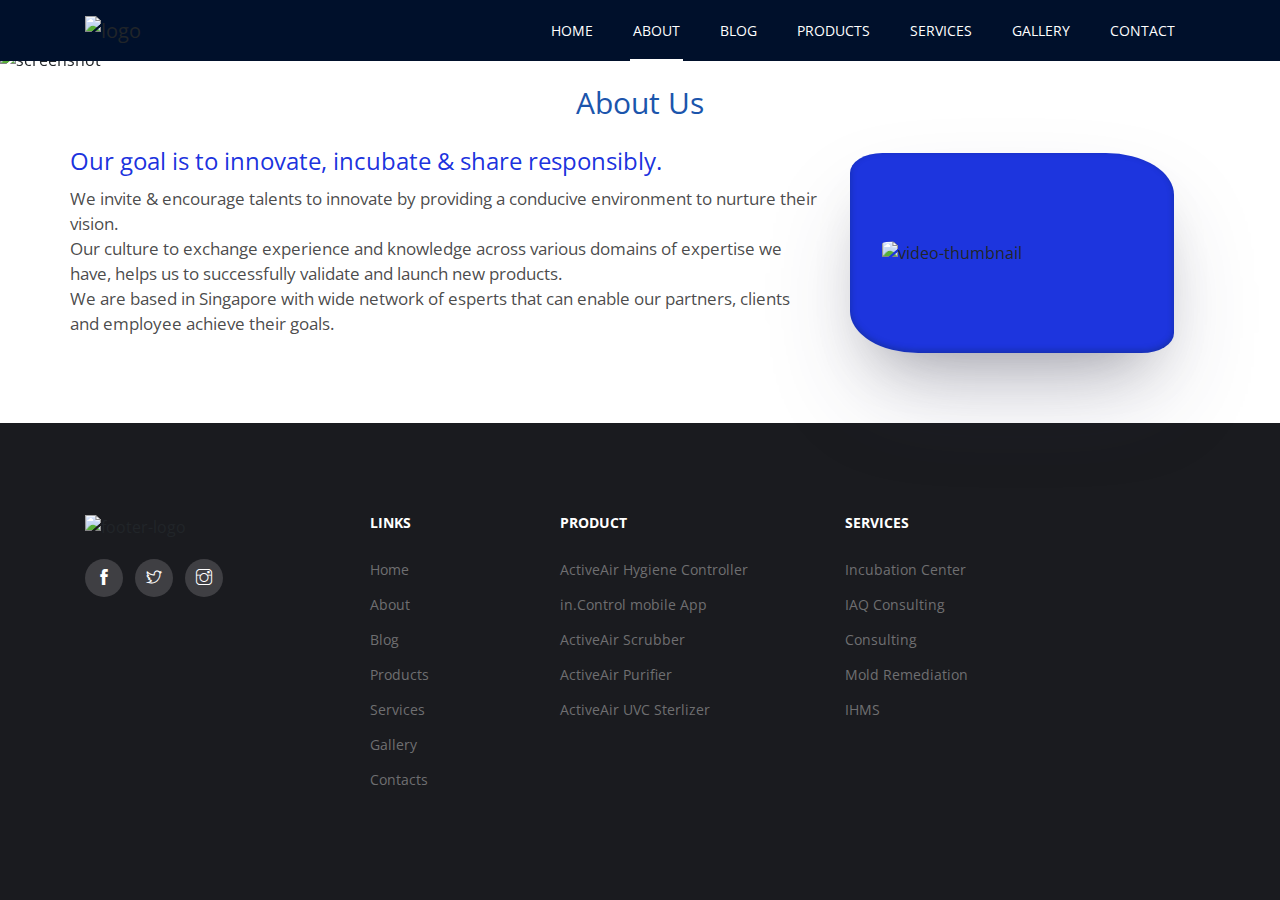
==== commit b52279e9: "Add files via upload" ====
--- a/about.html
+++ b/about.html
@@ -28,7 +28,17 @@
   <link rel="stylesheet" href="plugins/aos/aos.css">
 
   <!-- CUSTOM CSS -->
-  <link href="css/style.css" rel="stylesheet">
+  <!-- <link href="css/style.css" rel="stylesheet"> -->
+
+  <link href="css2/style.css" rel="stylesheet">
+  <link href="css2/navigation.css" rel="stylesheet">
+  <link href="css2/footer.css" rel="stylesheet">
+  <link href="css2/mainslider.css" rel="stylesheet">
+  <link href="css2/common.css" rel="stylesheet">
+
+
+  <link href="css2/aboutus.css" rel="stylesheet">
+
 
 </head>
 
@@ -89,8 +99,8 @@
 
   <br /> <br />
 
-  <section class="contact_mainheadslider">
-    <div class="about-slider">
+  <section class="mainTopSlider">
+    <div class="about-slider3">
       <!-- Story Image -->
       <div class="item">
         <img class="img-fluid" src="https://singaporelabs.sg/assets/img/sd444.png" alt="screenshot">
@@ -119,19 +129,19 @@
   <!--==================================
 =            Career Promo            =
 ===================================-->
-  <section class="section AboutPageSection career-featured pt-0">
+  <section class="section AboutPageSection ">
     <div class="container">
       <div class="row">
 
 
         <div class="col-sm-12 col-lg-12 m-auto productHeading">
           <!-- Page Title -->
-          <h1>About Us</h1>
+          <h1 class="TopHeading">About Us</h1>
           <!-- Page Description -->
         </div>
         <div class="col-md-8">
 
-          <div class="content AboutContent">
+          <div class="content AboutData">
 
 
             <h1>Our goal is to innovate, incubate & share responsibly.</h1>
@@ -154,9 +164,9 @@
 
 
         <div class="col-md-4">
-          <div class="AboutImg">
+          <div class="AboutData2">
             <!-- Video Thumb -->
-            <img class="img-fluid shadow" src="https://www.singaporelabs.sg/assets/img/logo.png" alt="video-thumbnail">
+            <img class="img-fluid " src="https://www.singaporelabs.sg/assets/img/logo.png" alt="video-thumbnail">
 
           </div>
         </div>
--- a/css/style.css
+++ b/css/style.css
@@ -1,26 +1,3 @@
-/**
- * WEBSITE: https://themefisher.com
- * TWITTER: https://twitter.com/themefisher
- * FACEBOOK: https://www.facebook.com/themefisher
- * GITHUB: https://github.com/themefisher/
- */
-
-/*
-THEME: Small Apps | Bootstrap App Landing Template
-VERSION: 1.0.0
-AUTHOR: Themefisher
-
-HOMEPAGE: https://themefisher.com/products/small-apps-free-app-landing-page-template/
-DEMO: https://demo.themefisher.com/small-apps/
-GITHUB: https://github.com/themefisher/Small-Apps-Bootstrap-App-Landing-Template
-
-Get HUGO Version : https://themefisher.com/products/small-apps-hugo-app-landing-theme/
-
-WEBSITE: https://themefisher.com
-TWITTER: https://twitter.com/themefisher
-FACEBOOK: https://www.facebook.com/themefisher
-*/
-/*=== MEDIA QUERY ===*/
 @import url("https://fonts.googleapis.com/css?family=Lora:400,400i|Open+Sans:300,400,600,700,800");
 
 body {
@@ -512,16 +489,18 @@
 @media (min-width: 192px) {
 
   .main-nav {
-    /* background: rgb(35 133 227); */
-    background: rgb(2 34 91);
-    /* background: #040916; */
+
+
+    background: #00102b;
+
   }
 
   .ourservicesheader {
     color: #002d5b99;
     font-size: 25px;
-    font-weight: bolder;
+    font-weight: normal;
     margin-bottom: 10px;
+    font-weight: 300;
   }
 
 }
@@ -530,8 +509,7 @@
 
 
   .main-nav {
-    background: #0073cf;
-    background: rgb(2 34 91);
+    background: #00102b;
   }
 
 }
@@ -655,6 +633,8 @@
 .footer-main {
   padding: 92px 0;
   background: #1a1b1f;
+  /** colorchange ***/
+
 }
 
 @media (max-width: 768px) {
@@ -679,6 +659,7 @@
   height: 38px;
   border-radius: 100%;
   background: #3f3f43;
+  /** colorchange **/
   color: #fff;
   text-align: center;
   line-height: 38px;
@@ -709,6 +690,7 @@
 
 .footer-main .block-2 ul li a {
   font-size: 14px;
+  /** colorchange **/
   color: #6f6f71;
   transition: 0.2s ease;
 }
@@ -1248,6 +1230,15 @@
   height: 200%;
   border-radius: 50%;
   background-image: linear-gradient(45deg, #009EC5 0%, #2e7eed 20%, #02225B 50%);
+
+  /** colorchange main header background ***/
+  background-image: linear-gradient(45deg,
+      #7d8aff 0%,
+      #498aff 20%,
+      #00102b 50%);
+
+
+  /** colorchange main header background ***/
 }
 
 .pull-top {
@@ -1564,138 +1555,18 @@
   margin-bottom: 25px;
 }
 
-.post-sm {
-  margin-bottom: 40px;
-}
-
-.post-sm .post-thumb {
-  margin-bottom: 15px;
-  overflow: hidden;
-}
-
-.post-sm .post-thumb img {
-  transition: 0.3s ease;
-}
-
-.post-sm .post-title {
-  margin-bottom: 15px;
-}
-
-.post-sm .post-title h3 a {
-  color: #000;
-  font-size: 20px;
-}
-
-.post-sm .post-title h3 a:hover {
-  color: #2e7eed;
-}
-
-.post-sm:hover .post-thumb img {
-  transform: scale(1.3);
-}
-
-.blog-single .single-post {
-  padding-bottom: 70px;
-}
-
-.blog-single .single-post .post-body .feature-image {
-  margin-bottom: 30px;
-}
-
-.blog-single .single-post .post-body .feature-image img {
-  width: 100%;
-}
-
-.blog-single .single-post .post-body p {
-  margin-bottom: 20px;
-}
-
-.blog-single .single-post .post-body .quote {
-  padding: 30px 0;
-  width: 80%;
-  margin: 0 auto;
-}
-
-@media (max-width: 768px) {
-  .blog-single .single-post .post-body .quote {
-    width: 80%;
-  }
-}
-
-.blog-single .single-post .post-body .quote blockquote {
-  color: #000;
-  padding: 10px 0 10px 30px;
-  text-align: left;
-  font-size: 30px;
-  line-height: 40px;
-  border-left: 6px solid #666666;
-}
-
-.blog-single .single-post .post-body .post-image {
-  width: 60%;
-  margin: 0 auto;
-  margin-bottom: 20px;
-}
-
-.blog-single .about-author h2 {
-  padding-bottom: 15px;
-  border-bottom: 1px solid #cccccc;
-  margin-bottom: 30px;
-  font-size: 30px;
-}
-
-@media (max-width: 480px) {
-  .blog-single .about-author h2 {
-    text-align: center;
-  }
-}
-
-@media (max-width: 480px) {
-  .blog-single .about-author .media {
-    flex-wrap: wrap;
-  }
-}
-
-@media (max-width: 480px) {
-  .blog-single .about-author .media .image {
-    flex-grow: 1;
-    width: 100%;
-    display: flex;
-    justify-content: center;
-  }
-}
-
-.blog-single .about-author .media .image img {
-  width: 150px;
-  height: 150px;
-  border-radius: 100%;
-}
-
-.blog-single .about-author .media .media-body {
-  margin-left: 40px;
-}
-
-@media (max-width: 480px) {
-  .blog-single .about-author .media .media-body {
-    flex-grow: 1;
-    width: 100%;
-    text-align: center;
-    margin-left: 0;
-    margin-top: 20px;
-  }
-}
-
-.blog-single .about-author .media .media-body p {
-  margin-bottom: 15px;
-}
-
-.related-articles .title {
-  margin-bottom: 20px;
-}
-
-.related-articles .title h2 {
-  font-size: 30px;
-}
+
+
+
+
+
+
+
+
+
+
+
+
 
 .pagination-nav {
   display: flex;
@@ -2293,12 +2164,7 @@
   font-weight: 460;
 }
 
-.ourservicesheader {
-  color: #002d5bd1;
-  font-size: 25px;
-  font-weight: bolder;
-  color: #1b55ac;
-}
+
 
 @media (max-width: 968px) {
 
@@ -2312,13 +2178,7 @@
     /* color: #09cc7f; */
   }
 
-  .ourservicesheader {
-    color: #002d5bd1;
-    font-size: 25px;
-    font-weight: bolder;
-    color: #1b55ac;
-    margin-bottom: 30px;
-  }
+
 
   .main_banh1 {
     font-size: 30px;
@@ -2339,170 +2199,14 @@
 /** contact form **/
 /*** amitcontact  **/
 
-@import url(//fonts.googleapis.com/css?family=Montserrat:300,400,500);
-
-.contact3 {
-  font-family: "Montserrat", sans-serif;
-  color: #8d97ad;
-  font-weight: 300;
-}
-
-.contact3 h1,
-.contact3 h2,
-.contact3 h3,
-.contact3 h4,
-.contact3 h5,
-.contact3 h6 {
-  color: #3e4555;
-  color: #79889e;
-}
-
-.contact3 h6 {
-  color: #3e4555;
-  color: #79889e;
-
-  font-weight: bolder;
-}
-
-.contact3 .font-weight-medium {
-  font-weight: 500;
-}
-
-.contact3 .card-shadow {
-  -webkit-box-shadow: 0px 0px 30px rgba(115, 128, 157, 0.1);
-  box-shadow: 0px 0px 30px rgba(115, 128, 157, 0.1);
-}
-
-.contact3 .btn-danger-gradiant {
-  background: #ff4d7e;
-  background: -webkit-linear-gradient(legacy-direction(to right), #ff4d7e 0%, #ff6a5b 100%);
-  background: -webkit-gradient(linear, left top, right top, from(#ff4d7e), to(#ff6a5b));
-  background: -webkit-linear-gradient(left, #ff4d7e 0%, #ff6a5b 100%);
-  background: -o-linear-gradient(left, #ff4d7e 0%, #ff6a5b 100%);
-  background: linear-gradient(to right, #ff4d7e 0%, #ff6a5b 100%);
-}
-
-.contact3 .btn-danger-gradiant:hover {
-  background: #ff6a5b;
-  background: -webkit-linear-gradient(legacy-direction(to right), #ff6a5b 0%, #ff4d7e 100%);
-  background: -webkit-gradient(linear, left top, right top, from(#ff6a5b), to(#ff4d7e));
-  background: -webkit-linear-gradient(left, #ff6a5b 0%, #ff4d7e 100%);
-  background: -o-linear-gradient(left, #ff6a5b 0%, #ff4d7e 100%);
-  background: linear-gradient(to right, #ff6a5b 0%, #ff4d7e 100%);
-}
-
-.contact_mainheadslider {
-  margin: 0px;
-  padding: 0px;
-
-}
-
-.contact_mainheadslider .about-slider .item>img {
-  /* min-height: 220px; */
-
-}
-
-
-.contact_mainheadslider {
-  margin-top: -00px;
-  margin-bottom: -130px;
-
-}
-
-.contactUsSection2 {
-  margin-top: -120px;
-  margin-bottom: -120px;
-}
-
-.contactUsSection {
-  margin-top: -100px;
-  margin-bottom: -120px;
-  background-image: linear-gradient(45deg, #009EC5 0%, #2e7eed 20%);
-
-}
-
-.bgWhite {
-  background: #0073cf;
-}
-
-.contChange h6,
-p {
-  color: white;
-}
-
-.contChange h1 {
-  color: white;
-}
-
-.ContChange p {
-  color: #79889e;
-}
-
-.picUpContact {
-  margin-top: -70px;
-}
-
-
-
-@media (max-width: 968px) {
-  .adjaddress {
-    margin-left: 20px;
-  }
-
-  .contactUsSection {
-    margin-top: -60px;
-    margin-bottom: -120px;
-  }
-
-  .contact_mainheadslider {
-    margin-top: 00px;
-    margin-bottom: -130px;
-
-  }
-
-  .contactUsSection2 {
-    margin-top: -120px;
-    margin-bottom: -120px;
-  }
-
-  .bgWhite {
-    background-image: linear-gradient(45deg, #009EC5 0%, #2e7eed 20%);
-
-  }
-
-
-  .picUpContact {
-    margin-top: -100px;
-  }
-
-
-  .contChange h6,
-  p {
-    color: white;
-  }
-
-  .contChange h1 {
-    color: white;
-  }
-}
 
 /*** amitcontact  **/
 
 /**  ***/
-.servicesSection {
-
-  /* transform: translateX(-50%); */
-  width: 100%;
-  height: 100%;
-  border-radius: 0px 0px 17% 39%;
-  /* background-image: linear-gradient(45deg, #009EC5 0%, #2e7eed 20%, #02225B 50%); */
-  background: white;
-
-}
-
-.servicesSection2 {
-  margin-top: 130px;
-}
+
+
+
+
 
 .clients .client-slider1 .slick-track {
   display: flex;
@@ -2520,298 +2224,13 @@
   font-weight: 460;
 }
 
-/***  amitproduct **/
-.productsSection {
-  background-image: linear-gradient(45deg, #009EC5 0%, #2e7eed 20%, #02225B 50%);
-
-}
-
-.ProductPageSection {
-  margin-top: 170px;
-  color: #000;
-}
-
-.productHeading {
-  display: flex;
-  justify-content: center;
-}
-
-.productHeading h1 {
-  color: #1b55ac;
-  font-weight: normal;
-  font-size: 28px;
-  margin-bottom: 20px;
-}
-
-.ProductContent {
-  margin-left: 130px;
-}
-
-.ProductContent p {
-  color: #3f3f43;
-}
-
-.ProductContent h2 {
-  color: #1b55ac;
-  font-size: 29px;
-  text-align: center;
-  font-weight: normal;
-  color: #3e4555;
-  color: #1b55ac;
-  align-items: center;
-  text-align: center;
-}
-
-.blogSectionHeader1 {
-  display: flex;
-  justify-content: center;
-  text-align: center;
-  margin-bottom: 20px;
-}
-
-.blogSectionHeader1 h2 {
-  color: #1b55ac;
-  font-size: 29px;
-  text-align: center;
-  font-weight: normal;
-  color: #3e4555;
-  color: #1b55ac;
-  align-items: center;
-}
-
-.productCard {
-  background: white;
-  display: flex;
-  flex-direction: column;
-  align-items: center;
-  border: 2px solid white;
-  margin-right: 20px;
-}
-
-.productCard img {
-  width: 100%;
-  height: 220px;
-  min-width: 254px;
-}
-
-.productheader {
-  color: #fff;
-  font-size: 25px;
-  margin-bottom: 30px;
-  margin-top: -20px;
-}
-
-.post-title h4 {
-  font-size: 15px;
-  text-align: center;
-}
-
-.post-title h5 {
-  font-size: 20px;
-  text-align: center;
-  font-weight: normal;
-  color: #3e4555;
-  color: #1b55ac;
-  margin-top: 10px;
-}
-
-.post-title h4 {
-  font-size: 15px;
-  text-align: center;
-}
-
-.ProductPageSectionSub {
-  margin-top: -150px;
-}
-
+
+
+
+/*** amitbanner edit ***/
 @media (max-width: 968px) {
 
 
-  .ProductPageSectionSub {
-    margin-top: -200px;
-  }
-
-  .ProductContent {
-    margin-left: 10px;
-  }
-
-  .ProductContent p {
-    text-align: left;
-    margin-top: -10px;
-  }
-
-  .ProductContent h2 {
-    text-align: center;
-    font-size: 27px;
-    margin-top: 10px;
-  }
-
-  .productCard {
-    background: white;
-    display: flex;
-    flex-direction: column;
-    align-items: center;
-    border: 2px solid white;
-    margin-left: 5px;
-  }
-
-  .productCard img {
-    width: 100%;
-    min-width: 100%;
-    min-height: 230px;
-
-  }
-
-}
-
-/** amitblogsection **/
-.blogSection {
-  background: white;
-}
-
-.blogSectionHeader {
-  display: flex;
-  justify-content: center;
-  margin-top: -60px;
-}
-
-.blogSectionHeader h2 {
-  color: #1b55ac;
-  font-weight: normal;
-  font-size: 22px;
-}
-
-.blog-slider1 {
-  width: 100%;
-  padding: 0px;
-  margin: 0px;
-
-}
-
-.blog-slider1 .col-lg-4 {
-  margin-right: 10px;
-  background: white;
-  color: #79889e;
-}
-
-.post-details p {
-  color: #040916;
-}
-
-.post-title h3 a {
-  font-weight: bolder;
-  color: #79889e;
-}
-
-.post-thumb a img {
-  max-height: 200px;
-}
-
-
-
-/***   amitpost section
-***/
-.PostSection {
-  margin-top: 180px;
-}
-
-.blogSectionHeader1 h1 {
-  font-size: 25px;
-  color: #0073cf;
-  font-weight: 400;
-  text-align: center;
-  margin-bottom: 20px;
-}
-
-/* .blog-single h1 {
-  font-family: "Open Sans", sans-serif;
-  color: #000;
-  font-weight: 300;
-} 
-.blog-single p{
-      font-size: 16px;
-    letter-spacing: 0;
-    line-height: 25px;
-    color: #808080;
-}
-
- .blog-single  h2{   color: #000;
-    padding: 10px 0 10px 30px;
-    text-align: left;
-    font-size: 30px;
-    line-height: 40px;
-    border-left: 6px solid #666666;}
-    */
-/** amitaboutus   8**/
-
-.AboutContent .video {}
-
-.AboutContent .video img {
-  width: 250px;
-  height: 200px;
-  box-shadow: none;
-  border: none;
-  background: none;
-  background: transparent;
-  margin-top: -400px;
-}
-
-.AboutContent p {
-  color: #242424d4;
-  font-size: 17px;
-}
-
-.AboutContent h1 {
-  color: #162eddf7;
-  font-size: 24px;
-  line-height: 35px;
-  font-weight: normal;
-}
-
-
-.AboutImg {
-  width: 300px;
-  height: 300px;
-  border-radius: 10% 21%;
-
-  display: flex;
-  justify-content: center;
-  align-items: center;
-
-}
-
-.AboutImg img {
-  width: 250px;
-  height: 200px;
-  box-shadow: none;
-  border: none;
-  background: none;
-  background: rgb(2 34 91);
-  margin-top: -100px;
-}
-
-.AboutPageSection {
-  margin-top: 160px;
-  margin-bottom: -100px;
-}
-
-/*** amitbanner ***/
-@media (max-width: 968px) {
-
-  .AboutContent p {
-    color: #242424d4;
-    font-size: 16px;
-  }
-
-  .AboutImg img {
-    width: 250px;
-    height: 200px;
-    box-shadow: none;
-    border: none;
-    background: none;
-    background: black;
-    margin-top: -50px;
-  }
 
   .servicesSection {
 
@@ -2845,6 +2264,9 @@
     position: absolute;
   }
 }
+
+
+
 
 .hideDiv {
   display: none;
--- a/css2/style.css
+++ b/css2/style.css
@@ -0,0 +1,1119 @@
+@import url("https://fonts.googleapis.com/css?family=Lora:400,400i|Open+Sans:300,400,600,700,800");
+
+body {
+  font-family: "Open Sans", sans-serif;
+  -webkit-font-smoothing: antialiased;
+}
+
+h1,
+h2,
+h3,
+h4,
+h5,
+h6 {
+  font-family: "Open Sans", sans-serif;
+  color: #000;
+  font-weight: 300;
+}
+
+h1 {
+  font-size: 45px;
+  line-height: 61px;
+}
+
+h2 {
+  font-size: 40px;
+  line-height: 50px;
+}
+
+h3 {
+  font-size: 20px;
+  line-height: 30px;
+}
+
+p,
+li,
+blockquote,
+label {
+  font-size: 16px;
+  letter-spacing: 0;
+  line-height: 25px;
+  color: #808080;
+  margin-bottom: 0;
+}
+
+cite {
+  font-size: 14px;
+  font-style: normal;
+}
+
+.lora {
+  font-family: "Lora", serif;
+  font-style: italic;
+}
+
+.form-control::-webkit-input-placeholder {
+  color: #808080;
+  line-height: 25px;
+  font-size: 16px;
+}
+
+ul.app-badge {
+  margin-bottom: 60px;
+}
+
+ul.app-badge li a img {
+  width: 150px;
+  height: auto;
+}
+
+@media (max-width: 400px) {
+  ul.app-badge li {
+    margin-bottom: 10px;
+  }
+}
+
+ul.post-tag {
+  margin-bottom: 20px;
+}
+
+ul.post-tag li {
+  font-size: 14px;
+}
+
+ul.post-tag li img {
+  width: 25px;
+  height: 25px;
+  border-radius: 100%;
+  margin-right: 5px;
+}
+
+ul.post-tag li a {
+  font-size: 14px;
+}
+
+ul.post-tag li:last-child {
+  margin-left: 25px;
+}
+
+ul.social-links {
+  margin-bottom: 0;
+}
+
+ul.social-links li:first-child a {
+  padding-left: 0;
+}
+
+ul.social-links li a {
+  padding: 0 15px;
+  display: block;
+}
+
+ul.social-links li a i {
+  font-size: 20px;
+  color: #000;
+}
+
+body {
+  overflow-x: hidden;
+}
+
+.shadow,
+.coming-soon .block .count-down .syotimer-cell,
+.user-login .block .image img,
+.privacy .block,
+.job-list .block,
+.team-sm .image img,
+.founder img,
+.service .service-box {
+  box-shadow: 0 7px 20px 0 rgba(0, 0, 0, 0.08);
+}
+
+.overlay:before {
+  content: "";
+  background: rgba(105, 140, 230, 0.1);
+  position: absolute;
+  top: 0;
+  left: 0;
+  right: 0;
+  bottom: 0;
+}
+
+a {
+  font-size: inherit;
+  color: inherit;
+}
+
+a:focus,
+a:hover {
+  color: #2e7eed;
+  text-decoration: none;
+}
+
+
+.bg-gray {
+  background: #fafafa;
+}
+
+.bg-blue {
+  background: #2e7eed;
+}
+
+.bg-1 {
+  background: url(../images/background/promo-video-back.jpg) fixed no-repeat;
+  background-size: cover;
+}
+
+.bg-coming-soon {
+  background: url(../images/background/comming-soon.jpg) fixed no-repeat;
+  background-size: cover;
+  background-position: bottom;
+}
+
+.section {
+  padding: 100px 0;
+}
+
+.section-title {
+  text-align: center;
+  margin-bottom: 80px;
+}
+
+.section-title h2 {
+  font-size: 35px;
+  margin-bottom: 13px;
+}
+
+.section-title p {
+  width: 50%;
+  margin: 0 auto;
+}
+
+@media (max-width: 480px) {
+  .section-title p {
+    width: 100%;
+  }
+}
+
+.page-title {
+  text-align: center;
+}
+
+.video {
+  position: relative;
+}
+
+.video:before {
+  border-radius: 3px;
+}
+
+.video img {
+  width: 100%;
+  border-radius: 8px;
+}
+
+.video .video-button {
+  position: absolute;
+  left: 0;
+  top: 0;
+  display: flex;
+  justify-content: center;
+  align-items: center;
+  width: 100%;
+  height: 100%;
+}
+
+.video .video-box a {
+  width: 100%;
+  height: 100%;
+  display: flex;
+  justify-content: center;
+  align-items: center;
+}
+
+.video .video-box a i {
+  height: 125px;
+  width: 125px;
+  font-size: 40px;
+  background: #2e7eed;
+  border-radius: 100%;
+  color: #fff;
+  line-height: 125px;
+  text-align: center;
+}
+
+@media (max-width: 992px) {
+  .video .video-box a i {
+    height: 80px;
+    width: 80px;
+    line-height: 80px;
+    font-size: 22px;
+  }
+}
+
+.video .video-box a iframe {
+  width: 100%;
+  height: 100%;
+}
+
+.form-control.main {
+  background: #fff;
+  padding: 15px 20px;
+  height: 48px;
+  margin-bottom: 20px;
+  border: 1px solid #cccccc;
+  font-size: 14px;
+}
+
+.form-control.main:focus {
+  border: 1px solid #2e7eed;
+  box-shadow: none;
+}
+
+textarea.form-control.main {
+  height: initial;
+}
+
+.form-control::-webkit-input-placeholder {
+  color: #808080;
+  font-size: 14px;
+}
+
+.left {
+  overflow: hidden;
+}
+
+.left img {
+  margin-left: -40px;
+}
+
+@media (max-width: 768px) {
+  .left img {
+    margin-left: 0;
+    margin-bottom: 30px;
+  }
+}
+
+.right {
+  overflow: hidden;
+}
+
+.right img {
+  margin-left: 40px;
+}
+
+@media (max-width: 768px) {
+  .right img {
+    margin-left: 0;
+  }
+}
+
+.hide-overflow,
+.service {
+  overflow: hidden;
+}
+
+.nav-up {
+  top: -70px;
+}
+
+button:focus,
+.slick-slide:focus {
+  outline: 0;
+}
+
+.btn {
+  text-transform: uppercase;
+}
+
+.btn-download {
+  padding: 20px 35px;
+  font-size: 14px;
+  background: #fff;
+  color: #2e7eed;
+}
+
+.btn-download span {
+  margin-left: 5px;
+  font-size: 20px;
+}
+
+.btn-main {
+  padding: 25px 45px;
+  border-radius: 3px;
+  background: #2e7eed;
+  color: #fff;
+  outline: none;
+}
+
+.btn-main:hover {
+  color: #fff;
+}
+
+.btn-main:focus {
+  color: #fff;
+  box-shadow: none;
+}
+
+.btn-main-md {
+  padding: 17px 38px;
+  border-radius: 3px;
+  background: #2e7eed;
+  color: #fff;
+  outline: none;
+}
+
+.btn-main-md:hover {
+  color: #fff;
+}
+
+.btn-main-md:focus {
+  color: #fff;
+  box-shadow: none;
+}
+
+.btn-main-sm {
+  padding: 15px 35px;
+  border-radius: 3px;
+  background: #2e7eed;
+  color: #fff;
+  outline: none;
+  font-size: 14px;
+}
+
+.btn-main-sm:hover {
+  color: #fff;
+}
+
+.btn-main-sm:focus {
+  color: #fff;
+  box-shadow: none;
+}
+
+.btn-white {
+  background: white;
+  color: #2e7eed;
+}
+
+.btn-rounded-icon {
+  border-radius: 100px;
+  color: #fff;
+  border: 1px solid #fff;
+  padding: 13px 50px;
+}
+
+
+/*********** mainNav *******/
+
+
+
+
+
+
+
+.call-to-action-app {
+  text-align: center;
+}
+
+.call-to-action-app h2,
+.call-to-action-app p,
+.call-to-action-app a {
+  color: #fff !important;
+}
+
+.call-to-action-app p {
+  margin-bottom: 60px;
+}
+
+.call-to-action-app ul li {
+  margin: 10px;
+}
+
+@media (max-width: 480px) {
+  .call-to-action-app ul li {
+    margin-left: 0;
+    margin-bottom: 10px;
+  }
+}
+
+.call-to-action-app ul li:first-child {
+  margin-left: 0;
+}
+
+.call-to-action-app ul li a i {
+  font-size: 20px;
+  margin-right: 5px;
+}
+
+.cta-hire {
+  background: #FAFAFA;
+}
+
+.cta-hire p {
+  width: 65%;
+  margin: 0 auto;
+}
+
+.cta-hire h2,
+.cta-hire p {
+  margin-bottom: 20px;
+}
+
+.cta-community {
+  margin-bottom: 50px;
+  padding: 40px 100px;
+}
+
+@media (max-width: 992px) {
+  .cta-community {
+    padding: 40px;
+  }
+}
+
+.jd-modal .modal-content {
+  padding: 25px;
+  text-align: left;
+  background: #fafafa;
+}
+
+.jd-modal .modal-content .modal-header .modal-title {
+  color: #000;
+}
+
+.jd-modal .modal-content .modal-body .block-2 {
+  display: flex;
+  margin-bottom: 70px;
+}
+
+.jd-modal .modal-content .modal-body .block-2 .title {
+  width: 30%;
+}
+
+.jd-modal .modal-content .modal-body .block-2 .title p {
+  color: #000;
+}
+
+.jd-modal .modal-content .modal-body .block-2 .details {
+  width: 70%;
+}
+
+.jd-modal .modal-content .modal-body .block-2 .details ul {
+  padding-left: 0;
+  margin: 0;
+}
+
+.jd-modal .modal-content .modal-body .block-2 .details ul li {
+  list-style: none;
+  margin-bottom: 5px;
+}
+
+.jd-modal .modal-content .modal-body .block-2 .details ul li span {
+  padding-right: 5px;
+  color: #000;
+}
+
+.jd-modal .modal-content .modal-body .form-title {
+  margin-bottom: 30px;
+}
+
+
+
+
+
+
+
+
+
+
+
+
+
+
+
+
+
+
+
+
+
+
+.banner {
+  padding: 100px 0;
+}
+
+.banner .block h1 {
+  margin-bottom: 13px;
+}
+
+.banner .block p {
+  font-size: 20px;
+  margin-bottom: 30px;
+}
+
+.banner .block .video {
+  width: 80%;
+  margin: 0 auto;
+}
+
+@media (max-width: 768px) {
+  .banner .block .video {
+    width: 100%;
+  }
+}
+
+.banner .block ul.clients-logo {
+  margin-top: 30px;
+}
+
+.banner .block ul.clients-logo li {
+  margin-left: 30px;
+}
+
+@media (max-width: 480px) {
+  .banner .block ul.clients-logo li {
+    margin-bottom: 20px;
+  }
+}
+
+.banner .block ul.clients-logo li:first-child {
+  margin-left: 0;
+}
+
+.slider {
+  padding: 180px 0 300px;
+  text-align: center;
+  position: relative;
+  overflow: hidden;
+}
+
+.slider .block {
+  position: relative;
+}
+
+.slider .block h1,
+.slider .block h3 {
+  color: #fff;
+}
+
+.slider .block .download {
+  margin-top: 20px;
+}
+
+.slider .block .image-content {
+  text-align: center;
+}
+
+.slider .block .image-content img {
+  margin-top: 100px;
+  margin-bottom: -200px;
+}
+
+.slider:before {
+  content: "";
+  position: absolute;
+  bottom: 0;
+  right: 0;
+  border-bottom: 290px solid #fff;
+  border-left: 2000px solid transparent;
+  width: 0;
+}
+
+.services .service-block {
+  background: #fff;
+  padding: 30px 40px;
+  margin-bottom: 30px;
+  border-radius: 5px;
+}
+
+.services .service-block:last-child {
+  margin-bottom: 0;
+}
+
+@media (max-width: 480px) {
+  .services .service-block:last-child {
+    margin-bottom: 30px;
+  }
+}
+
+.services .service-block h3 {
+  line-height: 30px;
+  text-transform: capitalize;
+  font-size: 16px;
+  font-weight: 500;
+}
+
+.services .service-block i {
+  font-size: 30px;
+  color: #2e7eed;
+  margin-bottom: 15px;
+  display: inline-block;
+}
+
+.services .service-block p {
+  margin-bottom: 0;
+  font-size: 14px;
+  line-height: 20px;
+}
+
+.services .app-preview {
+  display: flex;
+  justify-content: center !important;
+}
+
+.services .app-preview img {
+  height: 500px;
+  width: auto;
+}
+
+@media (max-width: 992px) {
+  .services .col-lg-4.m-auto {
+    display: none;
+  }
+}
+
+@media (max-width: 768px) {
+  .service .service-thumb {
+    width: 80%;
+    margin: 0 auto;
+  }
+}
+
+.service .service-box {
+  padding: 20px;
+  background: #fff;
+  border-radius: 4px;
+}
+
+@media (max-width: 768px) {
+  .service .service-box {
+    width: 80%;
+    margin: 0 auto;
+  }
+}
+
+.service .service-box .service-item {
+  text-align: center;
+  padding: 10px;
+  margin: 20px 0;
+}
+
+.service .service-box .service-item i {
+  font-size: 20px;
+  color: #2e7eed;
+  display: inline-block;
+  margin-bottom: 10px;
+}
+
+.service .service-box .service-item p {
+  font-size: 14px;
+}
+
+.feature .feature-content h2,
+.feature .feature-content p {
+  margin-bottom: 25px;
+}
+
+@media (max-width: 768px) {
+
+  .feature .feature-content h2,
+  .feature .feature-content p {
+    text-align: center;
+  }
+}
+
+@media (max-width: 768px) {
+  .feature .testimonial {
+    text-align: center;
+  }
+}
+
+.feature .testimonial p {
+  font-family: "Lora", serif;
+  margin-bottom: 10px;
+  font-style: italic;
+  color: #242424;
+}
+
+.feature .testimonial ul.meta li {
+  font-size: 12px;
+  margin-right: 10px;
+}
+
+.feature .testimonial ul.meta li img {
+  height: 40px;
+  width: 40px;
+  border-radius: 100%;
+}
+
+@media (max-width: 480px) {
+  .app-features .app-feature {
+    margin-bottom: 30px;
+  }
+}
+
+.app-features .app-explore {
+  display: flex;
+  justify-content: center !important;
+  margin-bottom: 40px;
+}
+
+
+
+
+
+
+
+
+
+.video-promo {
+  padding: 150px 0;
+}
+
+.video-promo .content-block {
+  width: 60%;
+  margin: 0 auto;
+  text-align: center;
+}
+
+.video-promo .content-block h2 {
+  font-size: 30px;
+  color: #fff;
+}
+
+.video-promo .content-block p {
+  margin-bottom: 30px;
+}
+
+.video-promo .content-block a i.video {
+  height: 125px;
+  width: 125px;
+  background: #2e7eed;
+  display: inline-block;
+  font-size: 40px;
+  color: #fff;
+  text-align: center;
+  line-height: 125px;
+  border-radius: 100%;
+}
+
+.video-promo .content-block a:focus {
+  outline: 0;
+}
+
+.testimonial .testimonial-slider .item {
+  padding-bottom: 10px;
+}
+
+.testimonial .testimonial-slider .item .block {
+  padding: 40px;
+  text-align: center;
+  margin: 10px;
+  border-radius: 5px;
+}
+
+.testimonial .testimonial-slider .item .block .image {
+  margin-top: 30px;
+  margin-bottom: 5px;
+  width: 100%;
+  display: flex;
+  justify-content: center;
+}
+
+@media (max-width: 768px) {
+  .testimonial .testimonial-slider .item .block .image {
+    flex-grow: 1;
+  }
+}
+
+.testimonial .testimonial-slider .item .block .image img {
+  height: 40px;
+  width: 40px;
+  border-radius: 100%;
+}
+
+.testimonial .testimonial-slider .item .block p {
+  font-family: "Lora", serif;
+  font-style: italic;
+  color: #888888;
+}
+
+.testimonial .testimonial-slider .item .block cite {
+  font-style: normal;
+  font-size: 14px;
+  color: #161616;
+}
+
+.testimonial .testimonial-slider .owl-dots .owl-dot:hover span {
+  background: #2e7eed;
+}
+
+.testimonial .testimonial-slider .owl-dots .owl-dot.active span {
+  background: #2e7eed;
+}
+
+/* homepage 3 */
+
+
+
+
+
+
+
+
+
+
+.zindex-1 {
+  z-index: 1;
+}
+
+hr {
+  display: block;
+  height: 2px;
+  border: 0;
+  border-top: 2px solid #2e7eed;
+  margin: 1em 0;
+  padding: 0;
+}
+
+.icon-box {
+  height: 80px;
+  width: 80px;
+  text-align: center;
+  background: #2e7eed;
+}
+
+.icon-box i {
+  line-height: 80px;
+  font-size: 30px;
+}
+
+.founder {
+  margin-bottom: 30px;
+}
+
+.founder img {
+  border-radius: 5px;
+  margin-bottom: 25px;
+}
+
+.founder h2 {
+  font-size: 30px;
+  line-height: 30px;
+}
+
+.founder cite {
+  font-size: 14px;
+  font-style: normal;
+}
+
+.founder p {
+  margin-top: 10px;
+  font-size: 14px;
+  margin-bottom: 20px;
+}
+
+.team-sm {
+  margin-bottom: 30px;
+}
+
+.team-sm .image {
+  position: relative;
+  overflow: hidden;
+  margin-bottom: 30px;
+}
+
+.team-sm .image img {
+  border-radius: 5px;
+}
+
+.team-sm .image .social-links {
+  position: absolute;
+  background: #2e7eed;
+  left: 0;
+  right: 0;
+  text-align: center;
+  width: calc(100% - 80px);
+  margin: 0 40px;
+  border-radius: 4px;
+  opacity: 0;
+  transform: translate3d(0, 10px, 0);
+  transition: 0.3s;
+  bottom: 20px;
+}
+
+.team-sm .image .social-links ul {
+  margin-bottom: 0;
+}
+
+.team-sm .image .social-links ul li a {
+  display: block;
+  padding: 15px;
+}
+
+.team-sm .image .social-links ul li a i {
+  font-size: 20px;
+  color: #fff;
+}
+
+.team-sm .image:hover .social-links {
+  opacity: 1;
+  transform: translate3d(0, 0, 0);
+}
+
+.team-sm h3 {
+  margin-bottom: 0;
+}
+
+.team-sm cite {
+  font-size: 14px;
+  font-style: normal;
+}
+
+.team-sm p {
+  margin-top: 15px;
+}
+
+.featured-article {
+  padding: 0 0 50px 0;
+}
+
+.featured-article article.featured {
+  display: flex;
+}
+
+@media (max-width: 768px) {
+  .featured-article article.featured {
+    flex-wrap: wrap;
+  }
+}
+
+.featured-article article.featured .image {
+  flex-basis: 100%;
+  padding: 20px;
+}
+
+.featured-article article.featured .image img {
+  width: 100%;
+  border-radius: 8px;
+}
+
+@media (max-width: 768px) {
+  .featured-article article.featured .image {
+    margin-bottom: 20px;
+  }
+}
+
+.featured-article article.featured .content {
+  margin-left: 30px;
+  flex-basis: 100%;
+  align-self: center;
+}
+
+@media (max-width: 768px) {
+  .featured-article article.featured .content {
+    text-align: center;
+  }
+}
+
+.featured-article article.featured .content h2 {
+  margin-bottom: 20px;
+}
+
+.featured-article article.featured .content h2 a {
+  font-size: 30px;
+  color: #000;
+  display: inline-block;
+}
+
+.featured-article article.featured .content h2 a:hover {
+  color: #2e7eed;
+}
+
+.featured-article article.featured .content p {
+  margin-bottom: 25px;
+}
+
+
+
+
+
+
+
+
+
+
+
+
+
+
+.pagination-nav {
+  display: flex;
+  justify-content: center;
+}
+
+.pagination-nav ul.pagination {
+  padding-top: 30px;
+}
+
+.pagination-nav ul.pagination li {
+  margin-right: 10px;
+}
+
+.pagination-nav ul.pagination li a {
+  border-radius: 3px;
+  padding: 0;
+  height: 50px;
+  width: 50px;
+  line-height: 50px;
+  text-align: center;
+  border-color: transparent;
+  box-shadow: 0px 1px 3px 0px rgba(0, 0, 0, 0.1);
+  color: #808080;
+  transition: 0.3s ease-in;
+}
+
+.pagination-nav ul.pagination li a:hover {
+  background-color: #2e7eed;
+  color: #fff;
+  border-color: transparent;
+}
+
+.pagination-nav ul.pagination .active a {
+  background-color: #2e7eed;
+  color: #fff;
+  border-color: transparent;
+}
+
+@media (max-width: 480px) {
+  .about .content {
+    text-align: center;
+  }
+}
+
+.about .content h2 {
+  margin-bottom: 20px;
+  text-transform: capitalize;
+}
+
+
+
+
+
+
+
+
+
+
+
+
+
+
+
+
+
+
+
+
+.hideDiv {
+  display: none;
+}
--- a/css2/navigation.css
+++ b/css2/navigation.css
@@ -0,0 +1,52 @@
+.main-nav {
+  background: #00102b;
+  z-index: 1;
+
+}
+
+.navbarbutton {
+  color: #fff;
+}
+
+.main-nav .navbar-brand {
+  padding: 0;
+}
+
+.main-nav .navbar-nav .nav-item {
+  position: relative;
+  font-family: "Open Sans", sans-serif;
+}
+
+.main-nav .navbar-nav .nav-item .nav-link {
+  position: relative;
+  text-align: center;
+  font-size: 14px;
+  text-transform: uppercase;
+  font-weight: normal;
+  padding-left: 20px;
+  padding-right: 20px;
+  line-height: 45px;
+  color: white;
+}
+
+.main-nav .navbar-nav .nav-item.active .nav-link:before {
+  content: "";
+  width: 60%;
+  height: 2px;
+  position: absolute;
+  bottom: 0;
+  left: 20%;
+  background: white;
+}
+
+
+@media (max-width: 992px) {
+
+  .main-nav .navbar-nav .nav-item .nav-link {
+    line-height: 25px;
+  }
+}
+
+.main-nav .navbar-nav .nav-item .nav-link span i {
+  font-size: 11px;
+}
--- a/css2/footer.css
+++ b/css2/footer.css
@@ -0,0 +1,151 @@
+/************** footer *******/
+
+.footer-main {
+  padding: 92px 0;
+  background: #1a1b1f;
+  /** colorchange ***/
+
+}
+
+@media (max-width: 768px) {
+  .footer-main {
+    padding: 50px 0;
+  }
+}
+
+.footer-main .block img {
+  margin-bottom: 20px;
+  width: 200px;
+}
+
+.footer-main .block img #small-Apps {
+  fill: red;
+}
+
+.footer-main .block ul.social-icon li a {
+  text-decoration: none;
+  display: block;
+  width: 38px;
+  height: 38px;
+  border-radius: 100%;
+  background: #3f3f43;
+  /** colorchange **/
+  color: #fff;
+  text-align: center;
+  line-height: 38px;
+}
+
+@media (max-width: 768px) {
+  .footer-main .block {
+    margin-bottom: 40px;
+  }
+}
+
+.footer-main .block-2 h6 {
+  font-weight: bold;
+  font-size: 14px;
+  text-transform: uppercase;
+  color: #fff;
+  margin-bottom: 25px;
+}
+
+.footer-main .block-2 ul {
+  padding: 0;
+}
+
+.footer-main .block-2 ul li {
+  margin-bottom: 10px;
+  list-style: none;
+}
+
+.footer-main .block-2 ul li a {
+  font-size: 14px;
+  /** colorchange **/
+  color: #6f6f71;
+  transition: 0.2s ease;
+}
+
+.footer-main .block-2 ul li a:hover {
+  color: #fff;
+}
+
+.footer-classic {
+  background: #fafafa;
+  text-align: center;
+  padding: 110px 0;
+}
+
+.footer-classic ul.social-icons {
+  margin-bottom: 30px;
+}
+
+@media (max-width: 480px) {
+  .footer-classic ul.social-icons li {
+    margin-bottom: 10px;
+  }
+}
+
+.footer-classic ul.social-icons li a {
+  padding: 0 20px;
+  display: block;
+}
+
+.footer-classic ul.social-icons li a i {
+  font-size: 25px;
+  color: #000;
+}
+
+.footer-classic ul.footer-links li a {
+  padding: 0 10px;
+  display: block;
+  font-weight: bold;
+  text-transform: uppercase;
+  font-size: 14px;
+  color: #000;
+}
+
+
+
+/**********footer end **/
+
+
+/*** scroller ****/
+
+
+
+
+
+
+
+
+
+
+.scroll-top-to {
+  position: fixed;
+  right: 20px;
+  bottom: 50px;
+  width: 40px;
+  height: 40px;
+  line-height: 40px;
+  text-align: center;
+  background: #2e7eed;
+  color: #fff;
+  transition: 0.3s;
+  z-index: 999556;
+  cursor: pointer;
+  display: none;
+}
+
+.scroll-top-to:hover {
+  background: #333;
+}
+
+@media (max-width: 768px) {
+  .scroll-top-to {
+    bottom: 15px;
+    right: 15px;
+    width: 35px;
+    height: 35px;
+    line-height: 35px;
+  }
+}
--- a/css2/mainslider.css
+++ b/css2/mainslider.css
@@ -0,0 +1,28 @@
+.mainTopSlider {
+  background: #fff;
+  padding: 0px;
+  padding-bottom: 0px;
+  margin: 0px;
+}
+
+.about-slider3 .item {
+  padding: 0px;
+  margin: 0px;
+}
+
+.about-slider3 .item img {
+  padding: 0px;
+  margin: 0px;
+  width: 100%;
+  height: auto;
+}
+
+.about-slider3 .owl-dots .owl-dot:hover span {
+  background: #2e7eed;
+  padding: 0px;
+  margin: 0px;
+}
+
+.about-slider3 .owl-dots .owl-dot.active span {
+  background: #2e7eed;
+}
--- a/css2/common.css
+++ b/css2/common.css
@@ -0,0 +1,24 @@
+.headerModify {
+  font-size: 30px;
+  font-weight: 400;
+  margin-bottom: 20px;
+  /** aaaa**/
+  color: #00102b;
+  font-family: "Open Sans", sans-serif;
+  text-align: center;
+
+}
+
+.TopHeading {
+  font-size: 30px;
+  font-weight: 400;
+
+  /** aaaa**/
+  color: #00102b;
+  color: #1b55ac;
+  font-family: "Open Sans", sans-serif;
+  text-align: center;
+  padding: 0px;
+  margin: 0px;
+
+}
--- a/css2/aboutus.css
+++ b/css2/aboutus.css
@@ -0,0 +1,89 @@
+.AboutPageSection {
+  margin: 0px;
+  padding: 20px;
+  padding-bottom: 70px;
+  padding-top: 0px;
+}
+
+.AboutPageSection .container {
+  padding: 0px;
+}
+
+.AboutData {
+  margin-top: 10px;
+}
+
+.AboutData p {
+  color: #242424d4;
+  font-size: 17px;
+}
+
+.AboutData h1 {
+  color: #162eddf7;
+  font-size: 24px;
+  line-height: 35px;
+  font-weight: normal;
+}
+
+
+.AboutData2 {
+  width: 90%;
+  height: 200px;
+  border-radius: 10% 21%;
+
+  display: flex;
+  justify-content: center;
+  align-items: center;
+  box-shadow: rgba(50, 50, 93, 0.25) 0px 50px 100px -20px, rgba(0, 0, 0, 0.3) 0px 30px 60px -30px, rgba(10, 37, 64, 0.35) 0px -2px 6px 0px inset;
+  background: #162eddf7;
+  margin-top: 20px;
+}
+
+.AboutData2 img {
+  width: 80%;
+
+  box-shadow: none;
+  border: none;
+  background: none;
+  /* background: rgb(2 34 91); */
+  margin-top: 0px;
+  border-radius: 10% 21%;
+  outline: none;
+}
+
+
+/*** amitbanner ***/
+@media (max-width: 968px) {
+
+  .AboutPageSection {
+    margin: 0px;
+    padding: 20px;
+    padding-bottom: 30px;
+    padding-top: 0px;
+  }
+
+  .AboutData p {
+    color: #242424d4;
+    font-size: 16px;
+    letter-spacing: 0.5px;
+  }
+
+  .AboutData2 img {
+    width: 80%;
+
+    box-shadow: none;
+    border: none;
+    background: none;
+    /* background: rgb(2 34 91); */
+    margin-top: 0px;
+    border-radius: 10% 21%;
+    outline: none;
+  }
+
+  .AboutData2 {
+    width: 100%;
+    border-radius: 34px;
+    margin-top: 30px;
+  }
+
+}
